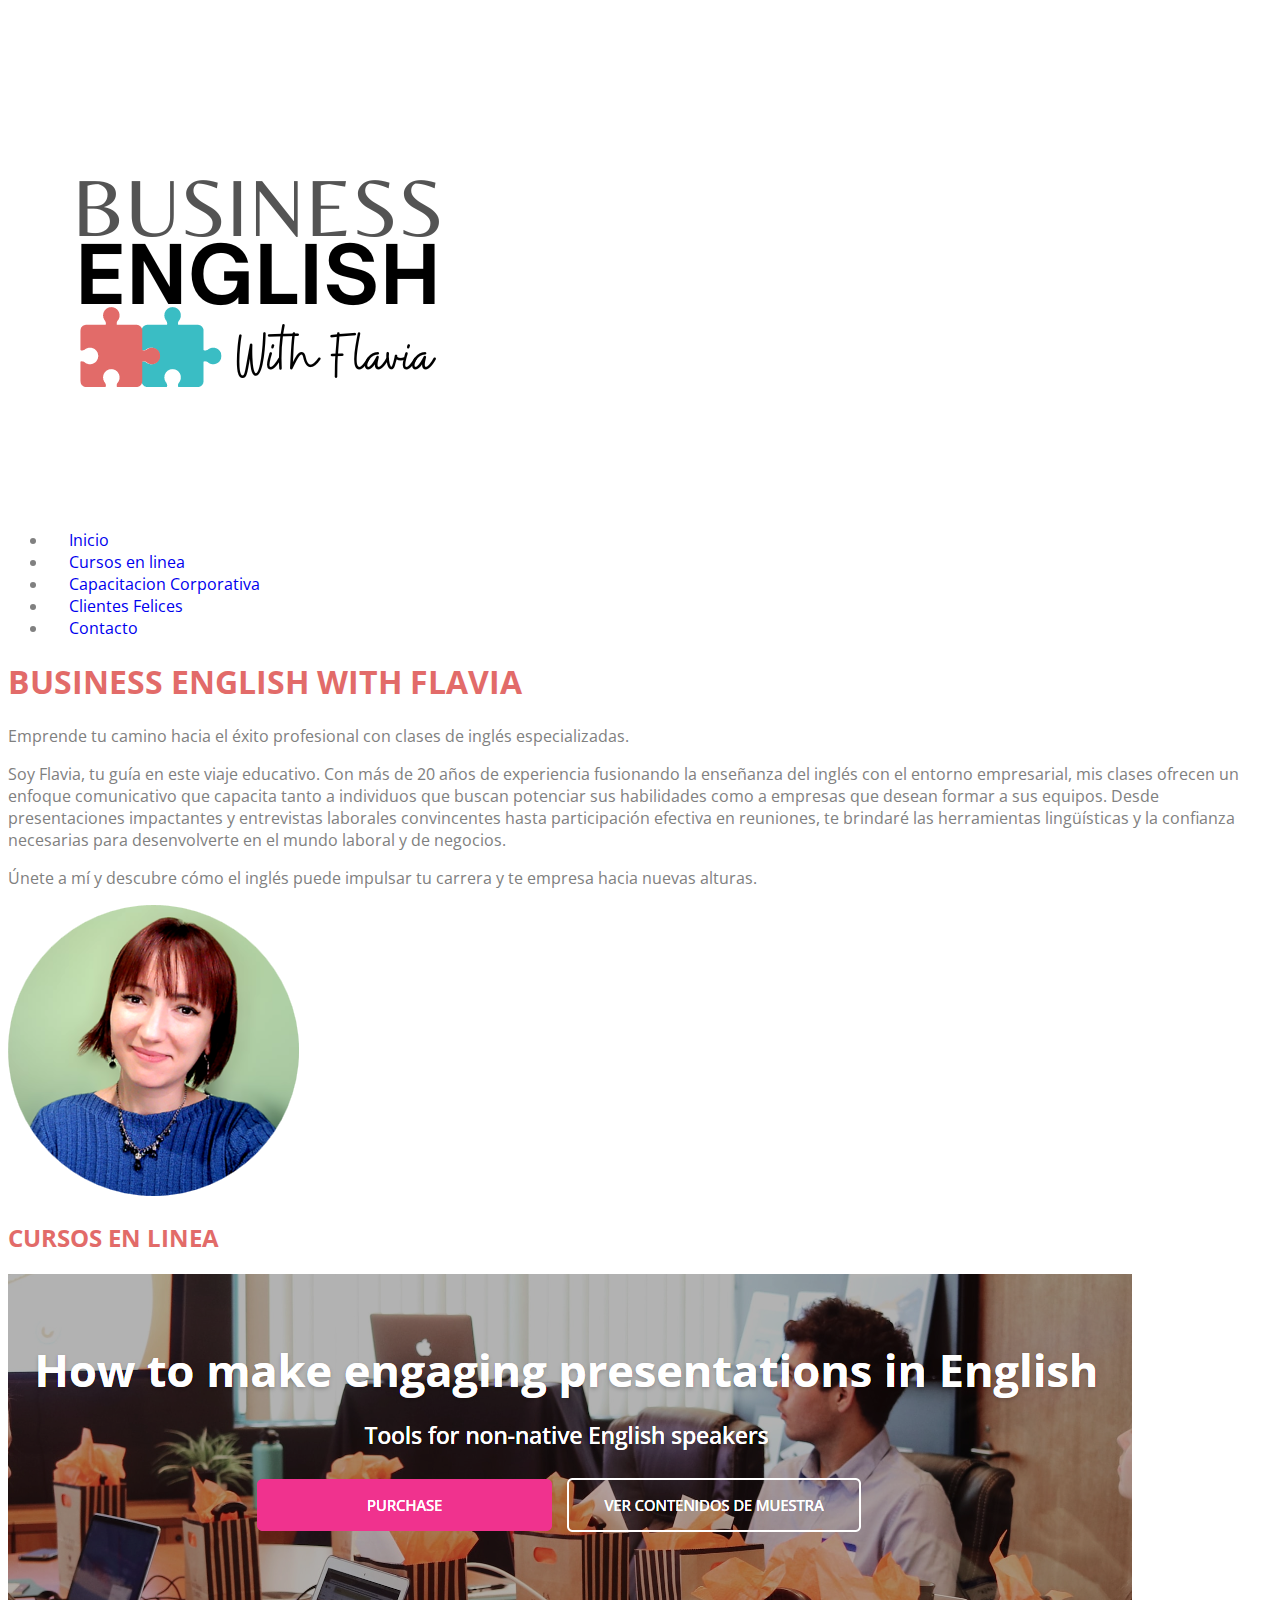
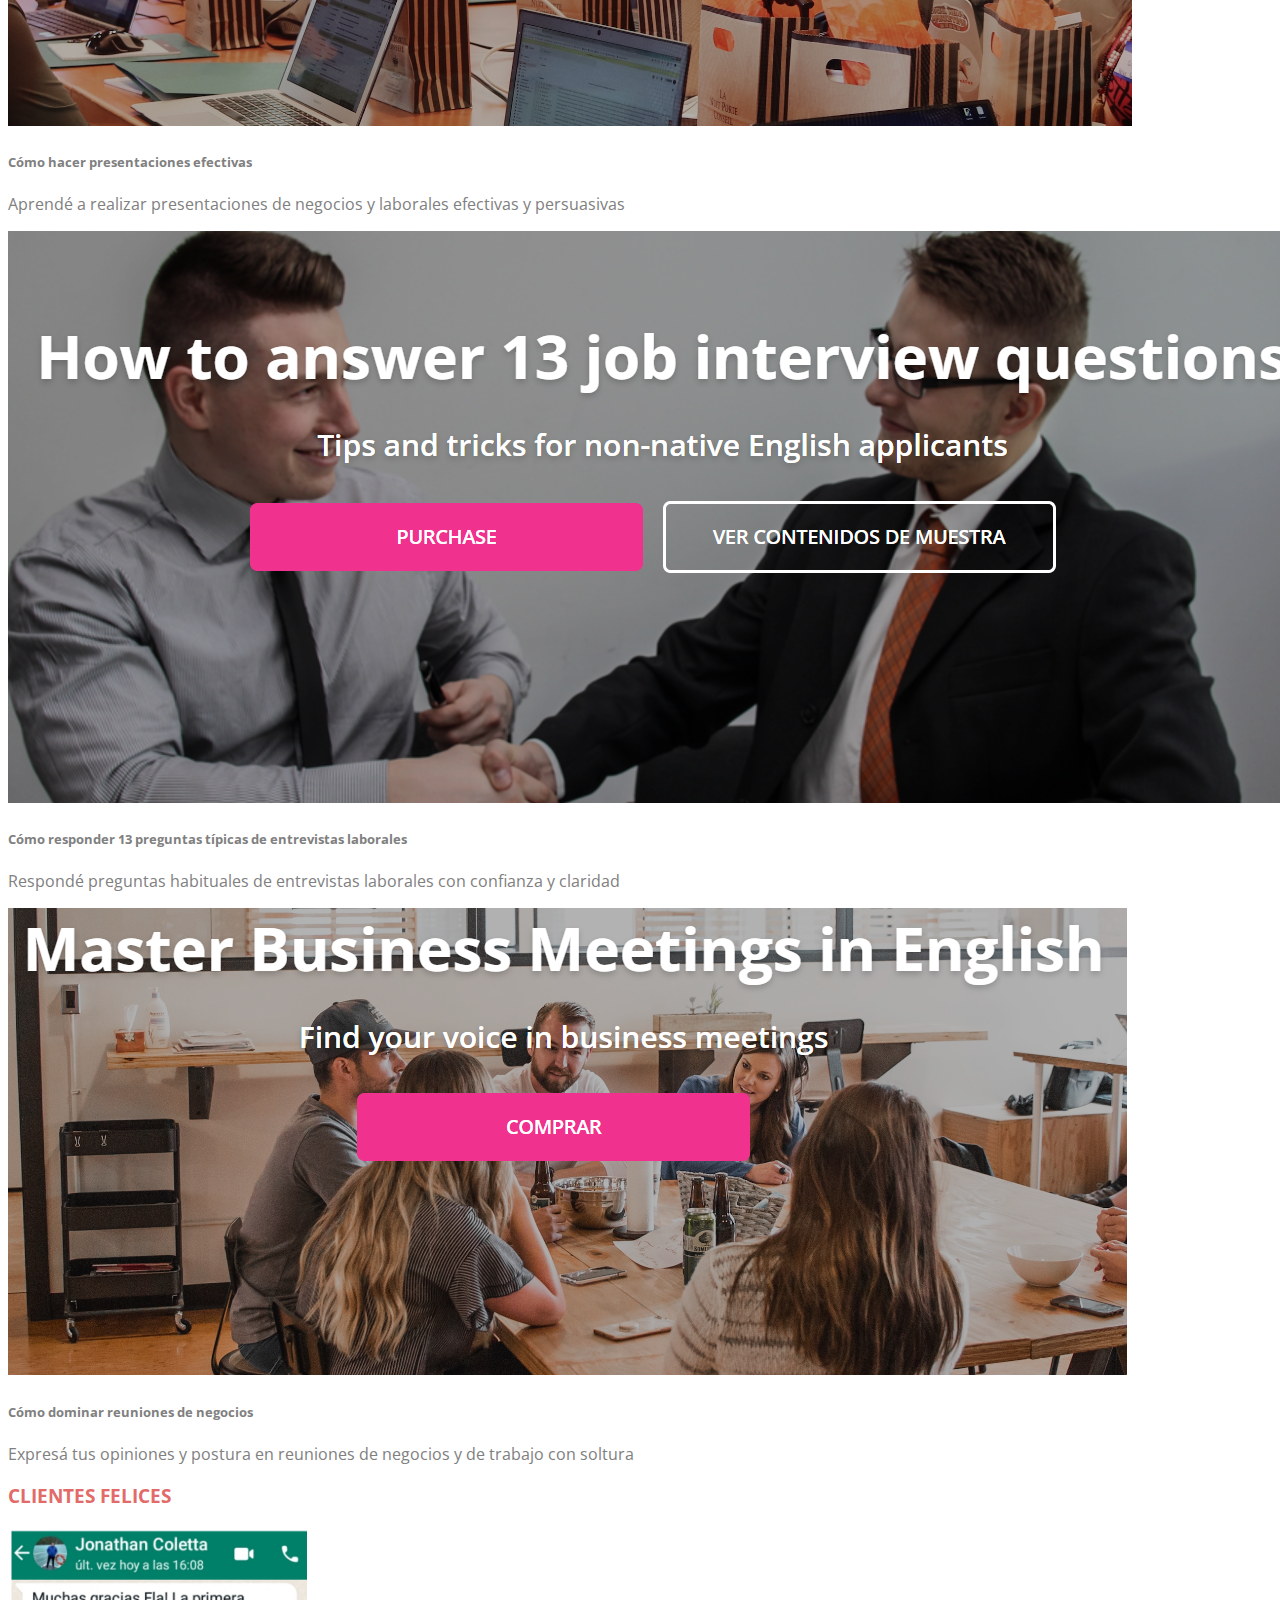
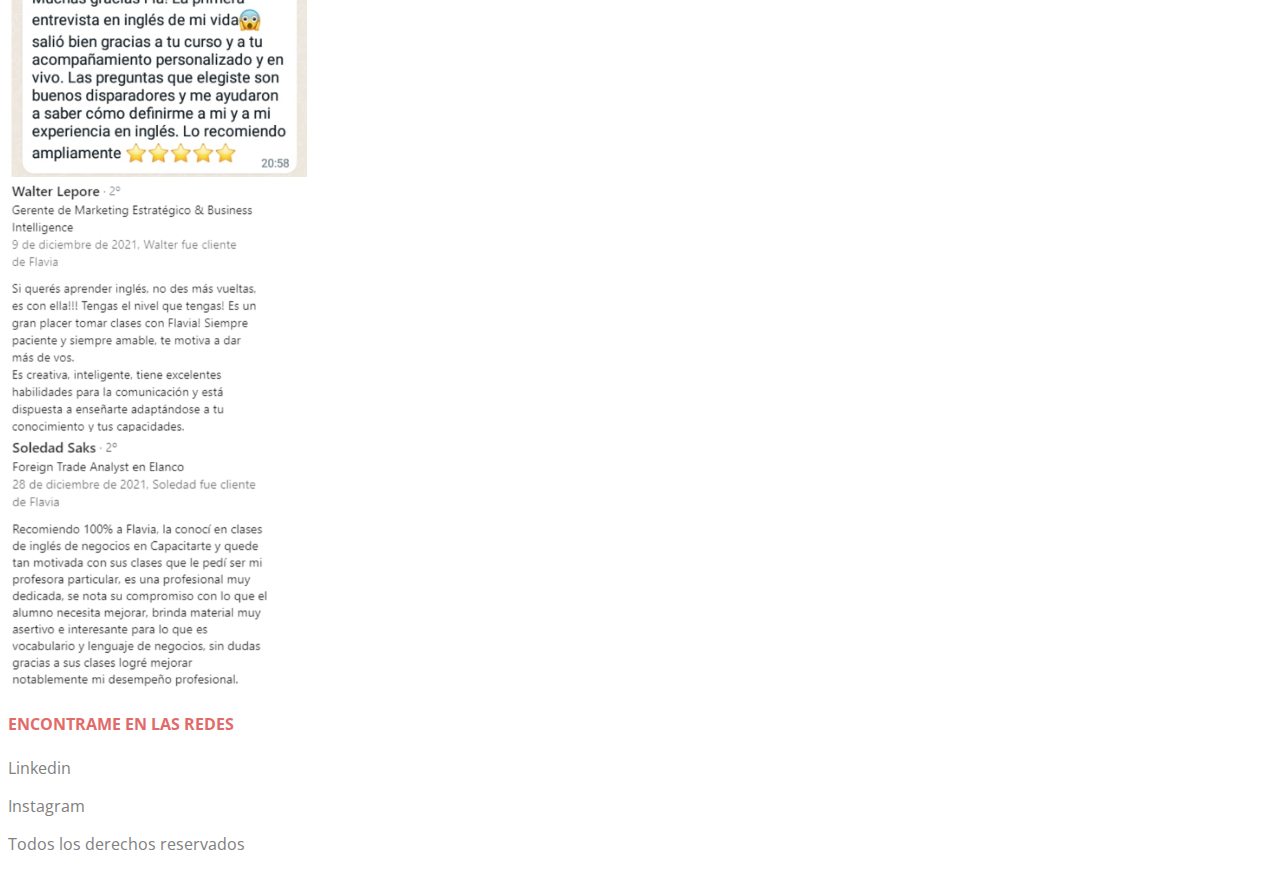
==== index.html @ fe32eb63 "Primer Commit" ====
<!DOCTYPE html>
<html lang="en">
<head>
    <meta charset="UTF-8">
    <meta name="viewport" content="width=device-width, initial-scale=1.0">
    
<!-- Bootstrap-->
    <link href="https://cdn.jsdelivr.net/npm/bootstrap@5.3.2/dist/css/bootstrap.min.css" rel="stylesheet" integrity="sha384-T3c6CoIi6uLrA9TneNEoa7RxnatzjcDSCmG1MXxSR1GAsXEV/Dwwykc2MPK8M2HN" crossorigin="anonymous">

    <!-- CSS-->
    <link rel="stylesheet" href="./css/style.css">
 
    <title>Business English with Flavia</title>
</head>
<header>
  <!-- Contenedor principal -->
  <div class="container-fluid">
    <div class="row">
        <!-- Logo -->
        <div class="col-md-2 special">
            <img src="./images/logo.png" alt="Logo" class="img-fluid" id="imagen2">
        </div>
        <!-- Barra de navegación -->
        <div class="col-md-10 d-flex justify-content-end">
        <nav class="navbar navbar-expand-md">
        <div class="collapse navbar-collapse" id="navbarNav">
        <ul class="navbar-nav ml-auto">
        <li class="nav-item">
        <a class="nav-link" href="#">Inicio</a>
        </li>
        <li class="nav-item">
        <a class="nav-link" href="#cursos">Cursos en linea</a>
         </li>
        <li class="nav-item">
        <a class="nav-link" href="pages/capacitacion-corporativa.html">Capacitacion Corporativa</a>
        </li>
        <li class="nav-item">
        <a class="nav-link" href="#clientes">Clientes Felices</a>
        </li>
        <li class="nav-item">
        <a class="nav-link" href="pages/contacto.html">Contacto</a>
        </li>
        </ul>
        </div>
        </nav>
        </div>
    </div>
</div>

</header>

<body>
<!-- Texto principal y foto -->
<div class="container-fluid">
  <!--Titulo--> 
  <div class="row">
    <div class="col-md-12 d-flex justify-content-center">
      <h1>BUSINESS ENGLISH WITH FLAVIA</h1>
      </div>
      </div>
  <div class="row mt-4">
    <div class="col-md-9 justify-content-right ml-3">
      <div class="p-3 ml-3">
      <p class="paragraph">Emprende tu camino hacia el éxito profesional con clases de inglés especializadas.</p>
      <p class="paragraph">Soy Flavia, tu guía en este viaje educativo. Con más de 20 años de experiencia fusionando la enseñanza del inglés con el entorno empresarial, mis clases ofrecen un enfoque comunicativo que capacita tanto a individuos que buscan potenciar sus habilidades como a empresas que desean formar a sus equipos. Desde presentaciones impactantes y entrevistas laborales convincentes hasta participación efectiva en reuniones, te brindaré las herramientas lingüísticas y la confianza necesarias para desenvolverte en el mundo laboral y de negocios. </p>
      <p class="paragraph">Únete a mí y descubre cómo el inglés puede impulsar tu carrera y te empresa hacia nuevas alturas.</p>
    </div>
    </div>
    <!--FOTO-->
    <div class="col-md-3 custom-hide-on-small special">
      <img src="images/foto4.png" alt="Foto personal" id="imagen2">
    </div>
    </div>
  </div>
    <!--CURSOS EN LINEA-->
    <div class="container-fluid" id="cursos">
      <div class="row mt-5">
        <div class="col-md-12 d-flex justify-content-around" >
          <h2>CURSOS EN LINEA</h2>
          </div>
          </div>
      <div class="row mt-4 justify-content-around d-flex">

        <!--PRIMERA COLUMNA-->
        <div class="col-md-3">
          <div class="card h-100">
            <a href="https://businessenglishwithflavia.wisboo.com/courses/how-to-make-engaging-presentations" target="_blank">
              <img src="images/presentations.png" class="card-img-top" alt="Presentaciones">
            </a>
            <div class="card-body">
              <h5 class="card-title">Cómo hacer presentaciones efectivas</h5>
              <p class="card-text">Aprendé a realizar presentaciones de negocios y laborales efectivas y persuasivas</p>
            </div>
          </div>
        </div>

          <!--SEGUNDA COLUMNA-->
          <div class="col-md-3">
            <div class="card h-100">
              <a href="https://businessenglishwithflavia.wisboo.com/courses/how-to-answer-13-job-interview-questions" target="_blank">
                <img src="images/interviews.png" class="card-img-top" alt="Entrevistas laborales">
              </a>
              <div class="card-body">
                <h5 class="card-title">Cómo responder 13 preguntas típicas de entrevistas laborales</h5>
                <p class="card-text">Respondé preguntas habituales de entrevistas laborales con confianza y claridad</p>
              </div>
            </div>
        </div>
        <!--TERCERA COLUMNA-->
        <div class="col-md-3">
          <div class="card h-100">
            <a href="https://businessenglishwithflavia.wisboo.com/courses/master-business-meetings" target="_blank">
              <img src="images/meetings.png" class="card-img-top" alt="Reuniones">
            </a>
            <div class="card-body">
              <h5 class="card-title">Cómo dominar reuniones de negocios</h5>
              <p class="card-text">Expresá tus opiniones y postura en reuniones de negocios y de trabajo con soltura</p>
            </div>
          </div>
        </div>

        <!--CLIENTES FELICES-->
        <div class="container-fluid custom-hide-on-small" id="clientes">
          <div class="row mt-5">
            <div class="col-md-12 d-flex justify-content-around" >
              <h3>CLIENTES FELICES</h3>
              </div>
              </div>
        
          <!-- Segunda fila con tres columnas -->
          <div class="row justify-content-around mx-3 mt-4">
            <div class="col-md-4 d-flex align-items-stretch">
              <div class="card">
                <img src="images/testimonial1.png" class="card-img-top2" alt="Imagen 1">
              </div>
            </div>
            <div class="col-md-4 d-flex align-items-stretch">
              <div class="card">
                <img src="images/testimonial2.png" class="card-img-top2" alt="Imagen 2">
              </div>
            </div>
            <div class="col-md-4 d-flex align-items-stretch">
              <div class="card">
                <img src="images/testimonial3.png" class="card-img-top2" alt="Imagen 3">
              </div>
            </div>
          </div>
        </div>





        <!--FOOTER--> 
        <footer>
        <div class="container-fluid">
          <div class="row-md-12 mt-5 mb-3 justify-content-center align-items-center">    
            <div class="col-md-12 text-center">
             <h4>ENCONTRAME EN LAS REDES</h4>
             </div>
             </div>

             <div class="row">
              <div class="col-md-12 mt-3 text-center">
              <p><a href="https://www.linkedin.com/in/flaviadrago/" target="_blank" class="paragraph-a">Linkedin</a></p>
              </div>  
              </div>
              <div class="row">
              <div class="col-md-12 mt-3 text-center">
                <p><a href="https://www.instagram.com/businessenglish_with_flavia/" target="_blank" class="paragraph-a">Instagram</a></p>
              </div>
             </div>

             <div class="row-md-12 mt-5 mb-3 justify-content-center align-items-center">    
              <div class="col-md-12 text-center">
               <p>Todos los derechos reservados</p>
               </div>
               </div>
              </footer>
              





  <script src="https://cdn.jsdelivr.net/npm/bootstrap@5.3.2/dist/js/bootstrap.bundle.min.js" integrity="sha384-C6RzsynM9kWDrMNeT87bh95OGNyZPhcTNXj1NW7RuBCsyN/o0jlpcV8Qyq46cDfL" crossorigin="anonymous"></script>
</body>
</html>
---- css/style.css ----
@import url('https://fonts.googleapis.com/css2?family=Open+Sans:wght@300;400;700&display=swap');

#foto-personal {
height: 200px;
width: auto;
margin-left: 35px;
margin-top: 20px;
}

body {
    font-family: 'Open Sans', sans-serif;
    color: #808080;
}

h1, h2, h3, h4 {
    color: #e26b69;
    font-family: 'Open Sans', sans-serif;
}

.card {
    height: 100%; 
  }

  .card-img-top2 {
    max-width: 100%; 
    height: 250px; 
    object-fit: cover; 
  }

  .paragraph-a {
    text-decoration: none;
    color: #808080;
    transition: color 0.3s, font-size 0.3s;
  }

  .paragraph-a:hover {
  color: #3abdc4; 
  font-size: 20px;
  }
  

  .navbar-nav {
    margin-right: 20px; /* Aumenta el margen derecho de la fila en 20px */
  }

  .navbar-nav .nav-link {
    text-decoration: none;
    border: 1px solid transparent; 
    transition: border-color 0.3s; 
    margin-right: 20px; 
  padding-left: 20px;
}

  .nav-link:hover {
    color: #e26b69;
    transition: transform 0.3s;
    transform: scale(1.2);
    border-color: #808080;
}


.btn-custom {
    background-color: #3abdc4;
    color: white;
}

.btn-custom:hover {
        background-color: #e26b69;   
        color: white;     
}

@media (max-width: 768px) {
  .custom-hide-on-small {
    display: none;
  }
}

@media (min-width: 576px) and (max-width: 768px) {
  .special {
    display: flex;
    justify-content: center;
    align-items: center;
  }
  .col-md-3 {
    text-align: center; 
  }
  #imagen2 {
    max-width: 100%; 
  }
}
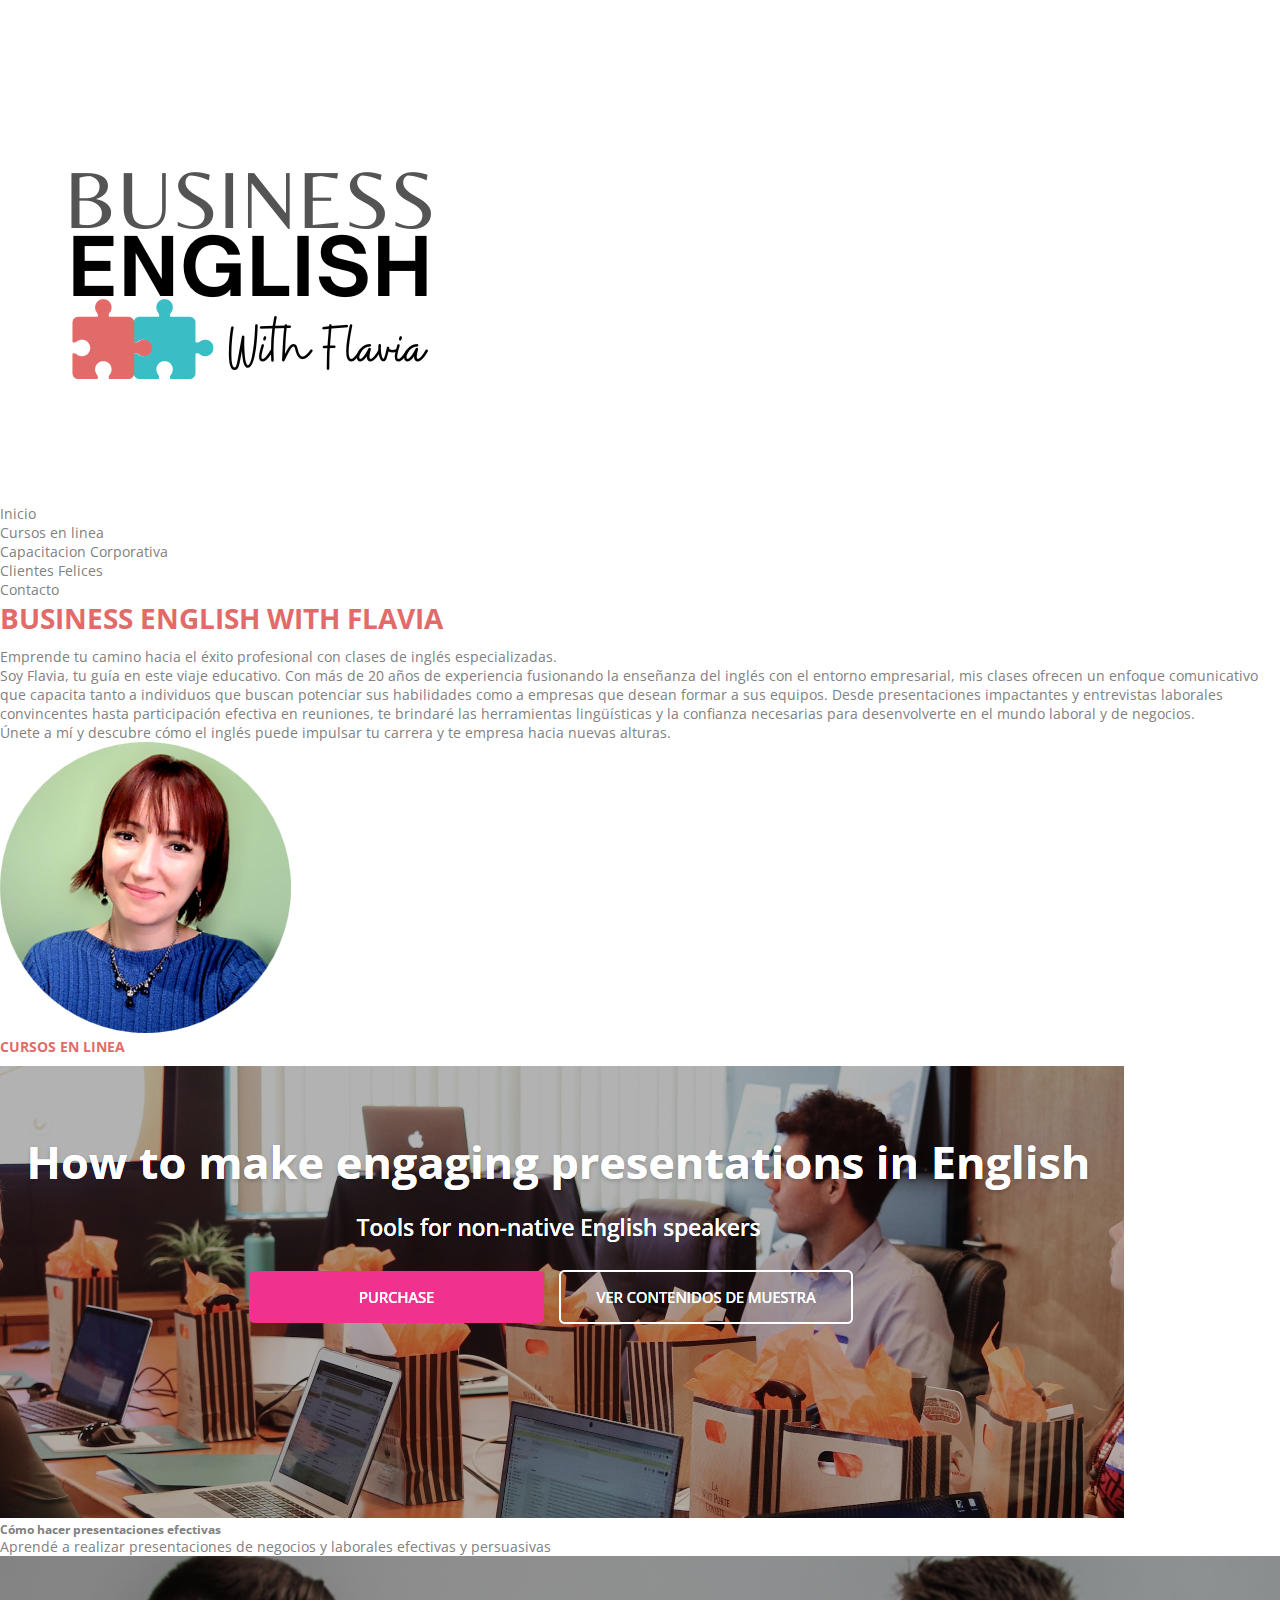
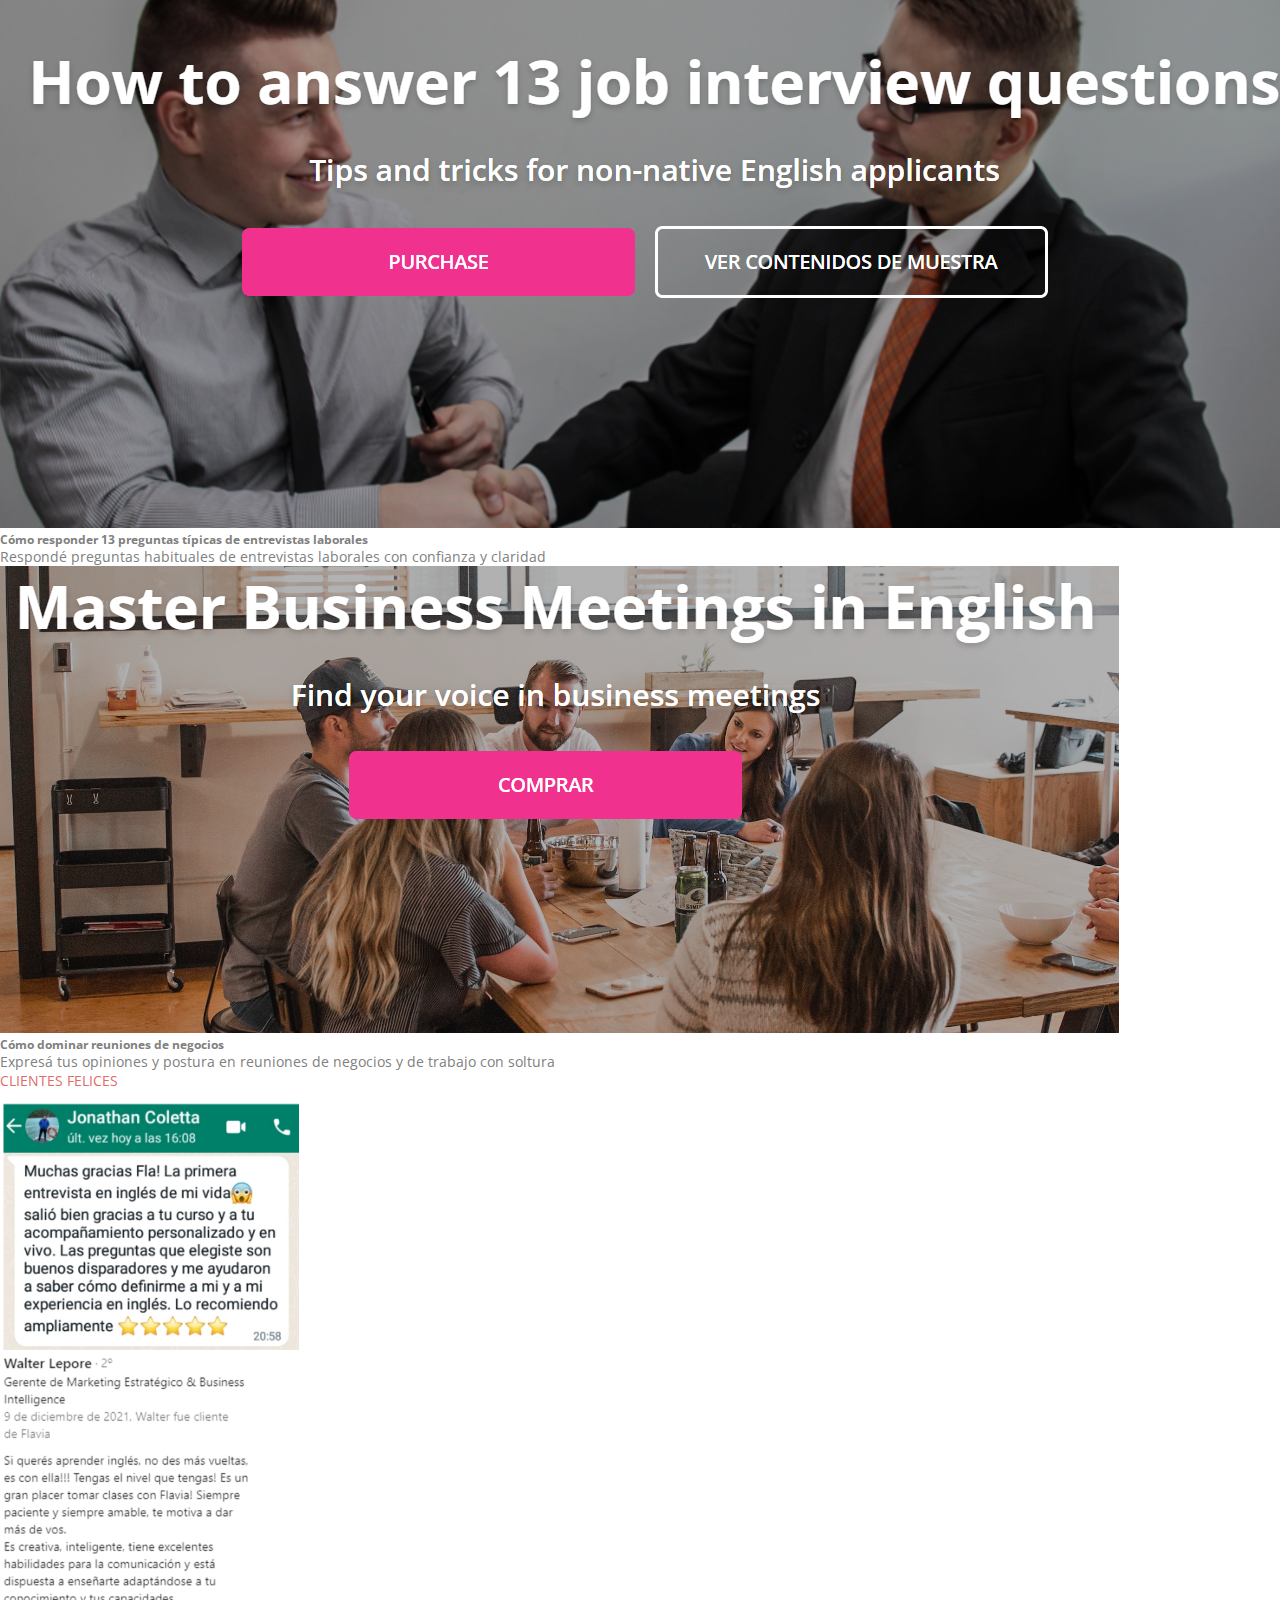
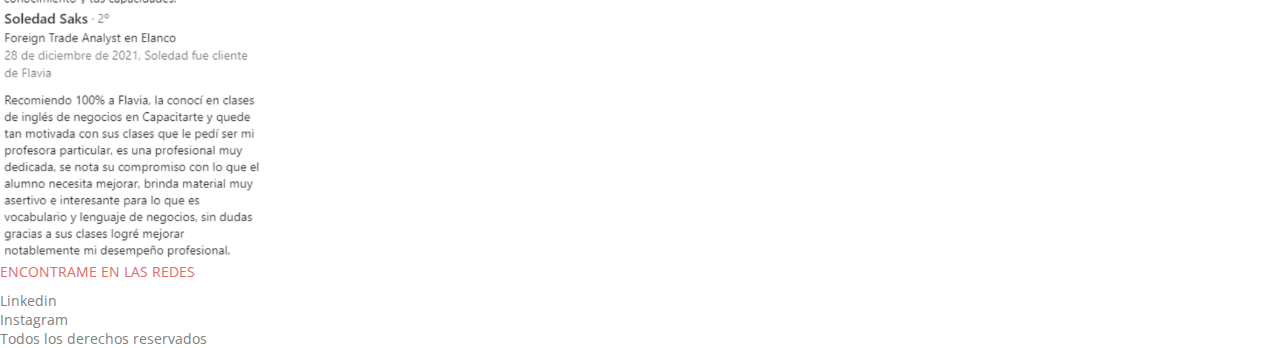
==== commit de5af046: "Segundo commit" ====
--- a/index.html
+++ b/index.html
@@ -7,26 +7,31 @@
 <!-- Bootstrap-->
     <link href="https://cdn.jsdelivr.net/npm/bootstrap@5.3.2/dist/css/bootstrap.min.css" rel="stylesheet" integrity="sha384-T3c6CoIi6uLrA9TneNEoa7RxnatzjcDSCmG1MXxSR1GAsXEV/Dwwykc2MPK8M2HN" crossorigin="anonymous">
 
+    <!--ANIMATE-->
+    <link rel="stylesheet" href="https://cdnjs.cloudflare.com/ajax/libs/animate.css/4.1.1/animate.min.css">
+    
     <!-- CSS-->
     <link rel="stylesheet" href="./css/style.css">
- 
+
     <title>Business English with Flavia</title>
 </head>
+
+<body>
 <header>
-  <!-- Contenedor principal -->
   <div class="container-fluid">
     <div class="row">
         <!-- Logo -->
         <div class="col-md-2 special">
             <img src="./images/logo.png" alt="Logo" class="img-fluid" id="imagen2">
         </div>
+
         <!-- Barra de navegación -->
         <div class="col-md-10 d-flex justify-content-end">
         <nav class="navbar navbar-expand-md">
         <div class="collapse navbar-collapse" id="navbarNav">
         <ul class="navbar-nav ml-auto">
         <li class="nav-item">
-        <a class="nav-link" href="#">Inicio</a>
+        <a class="nav-link animate__animated animate__swing" href="#">Inicio</a>
         </li>
         <li class="nav-item">
         <a class="nav-link" href="#cursos">Cursos en linea</a>
@@ -49,7 +54,6 @@
 
 </header>
 
-<body>
 <!-- Texto principal y foto -->
 <div class="container-fluid">
   <!--Titulo--> 
@@ -179,10 +183,6 @@
               </footer>
               
 
-
-
-
-
   <script src="https://cdn.jsdelivr.net/npm/bootstrap@5.3.2/dist/js/bootstrap.bundle.min.js" integrity="sha384-C6RzsynM9kWDrMNeT87bh95OGNyZPhcTNXj1NW7RuBCsyN/o0jlpcV8Qyq46cDfL" crossorigin="anonymous"></script>
 </body>
 </html>--- a/css/style.css
+++ b/css/style.css
@@ -1,72 +1,78 @@
-@import url('https://fonts.googleapis.com/css2?family=Open+Sans:wght@300;400;700&display=swap');
+@import url("https://fonts.googleapis.com/css2?family=Open+Sans:wght@300;400;700&display=swap");
+* {
+  margin: 0;
+  padding: 0;
+  box-sizing: border-box;
+}
+
+html {
+  font-size: 14px;
+}
+
+.paragraph-a {
+  color: #808080;
+  text-decoration: none;
+  transition: color 0.3s ease-in-out;
+}
+.paragraph-a:hover {
+  color: #3abdc4;
+}
+
+h1 {
+  font-size: 2rem;
+  font-weight: 700;
+  color: #e26b69;
+  text-transform: uppercase;
+  margin-bottom: 10px;
+}
+
+h2 {
+  font-size: 1rem;
+  font-weight: 700;
+  color: #e26b69;
+  text-transform: uppercase;
+  margin-bottom: 10px;
+}
+
+h3, h4 {
+  font-size: 1rem;
+  font-weight: 400;
+  color: #e26b69;
+  text-transform: uppercase;
+  margin-bottom: 10px;
+}
+
+.nav-link {
+  color: #808080;
+  text-decoration: none;
+  transition: color 0.3s ease-in-out;
+}
+.nav-link:hover {
+  color: #3abdc4;
+  animation: swing;
+  animation-duration: 0.3s;
+}
 
 #foto-personal {
-height: 200px;
-width: auto;
-margin-left: 35px;
-margin-top: 20px;
+  height: 200px;
+  width: auto;
+  margin-left: 35px;
+  margin-top: 25px;
 }
 
 body {
-    font-family: 'Open Sans', sans-serif;
-    color: #808080;
-}
-
-h1, h2, h3, h4 {
-    color: #e26b69;
-    font-family: 'Open Sans', sans-serif;
+  font-family: "Open Sans", sans-serif;
+  color: #808080;
 }
 
 .card {
-    height: 100%; 
-  }
-
-  .card-img-top2 {
-    max-width: 100%; 
-    height: 250px; 
-    object-fit: cover; 
-  }
-
-  .paragraph-a {
-    text-decoration: none;
-    color: #808080;
-    transition: color 0.3s, font-size 0.3s;
-  }
-
-  .paragraph-a:hover {
-  color: #3abdc4; 
-  font-size: 20px;
-  }
-  
-
-  .navbar-nav {
-    margin-right: 20px; /* Aumenta el margen derecho de la fila en 20px */
-  }
-
-  .navbar-nav .nav-link {
-    text-decoration: none;
-    border: 1px solid transparent; 
-    transition: border-color 0.3s; 
-    margin-right: 20px; 
-  padding-left: 20px;
+  height: 100%;
 }
 
-  .nav-link:hover {
-    color: #e26b69;
-    transition: transform 0.3s;
-    transform: scale(1.2);
-    border-color: #808080;
-}
-
-
-.btn-custom {
-    background-color: #3abdc4;
-    color: white;
-}
-
-.btn-custom:hover {
-        background-color: #e26b69;   
-        color: white;     
+.card-img-top2 {
+  max-width: 100%;
+  height: 250px;
+  object-fit: cover;
 }
 
 @media (max-width: 768px) {
@@ -74,7 +80,6 @@
     display: none;
   }
 }
-
 @media (min-width: 576px) and (max-width: 768px) {
   .special {
     display: flex;
@@ -82,10 +87,41 @@
     align-items: center;
   }
   .col-md-3 {
-    text-align: center; 
+    text-align: center;
+  }
+  .col-md-3 #imagen2 {
+    max-width: 100%;
+  }
+}
+.btn-custom {
+  background-color: #3abdc4;
+  color: white;
+  padding: 10px 20px;
+  border: none;
+  border-radius: 5px;
+  cursor: pointer;
+}
+.btn-custom:hover {
+  background-color: #2e979d;
+}
+
+@media (max-width: 768px) {
+  .custom-hide-on-small {
+    display: none;
+  }
+}
+@media (min-width: 576px) and (max-width: 768px) {
+  .special {
+    display: flex;
+    justify-content: center;
+    align-items: center;
+  }
+  .col-md-3 {
+    text-align: center;
   }
   #imagen2 {
-    max-width: 100%; 
+    max-width: 100%;
   }
 }
 
+/*# sourceMappingURL=style.css.map */
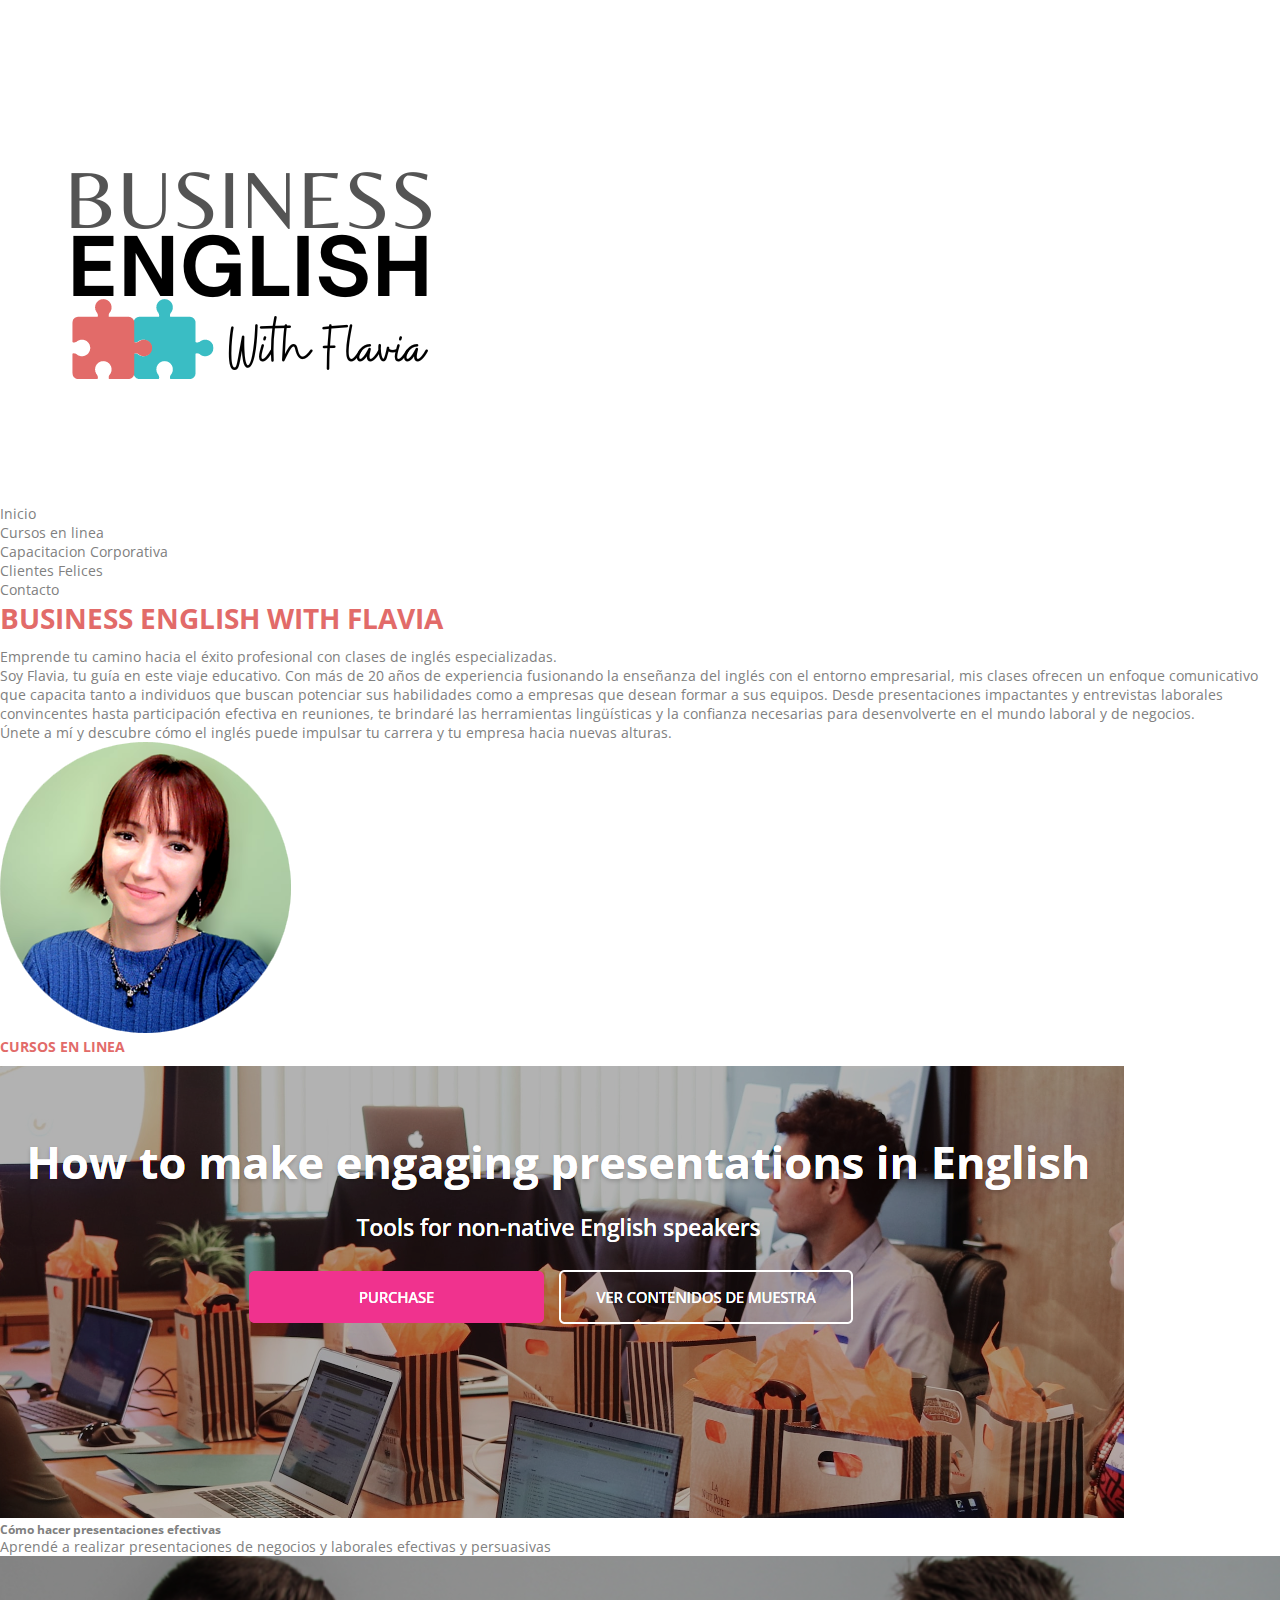
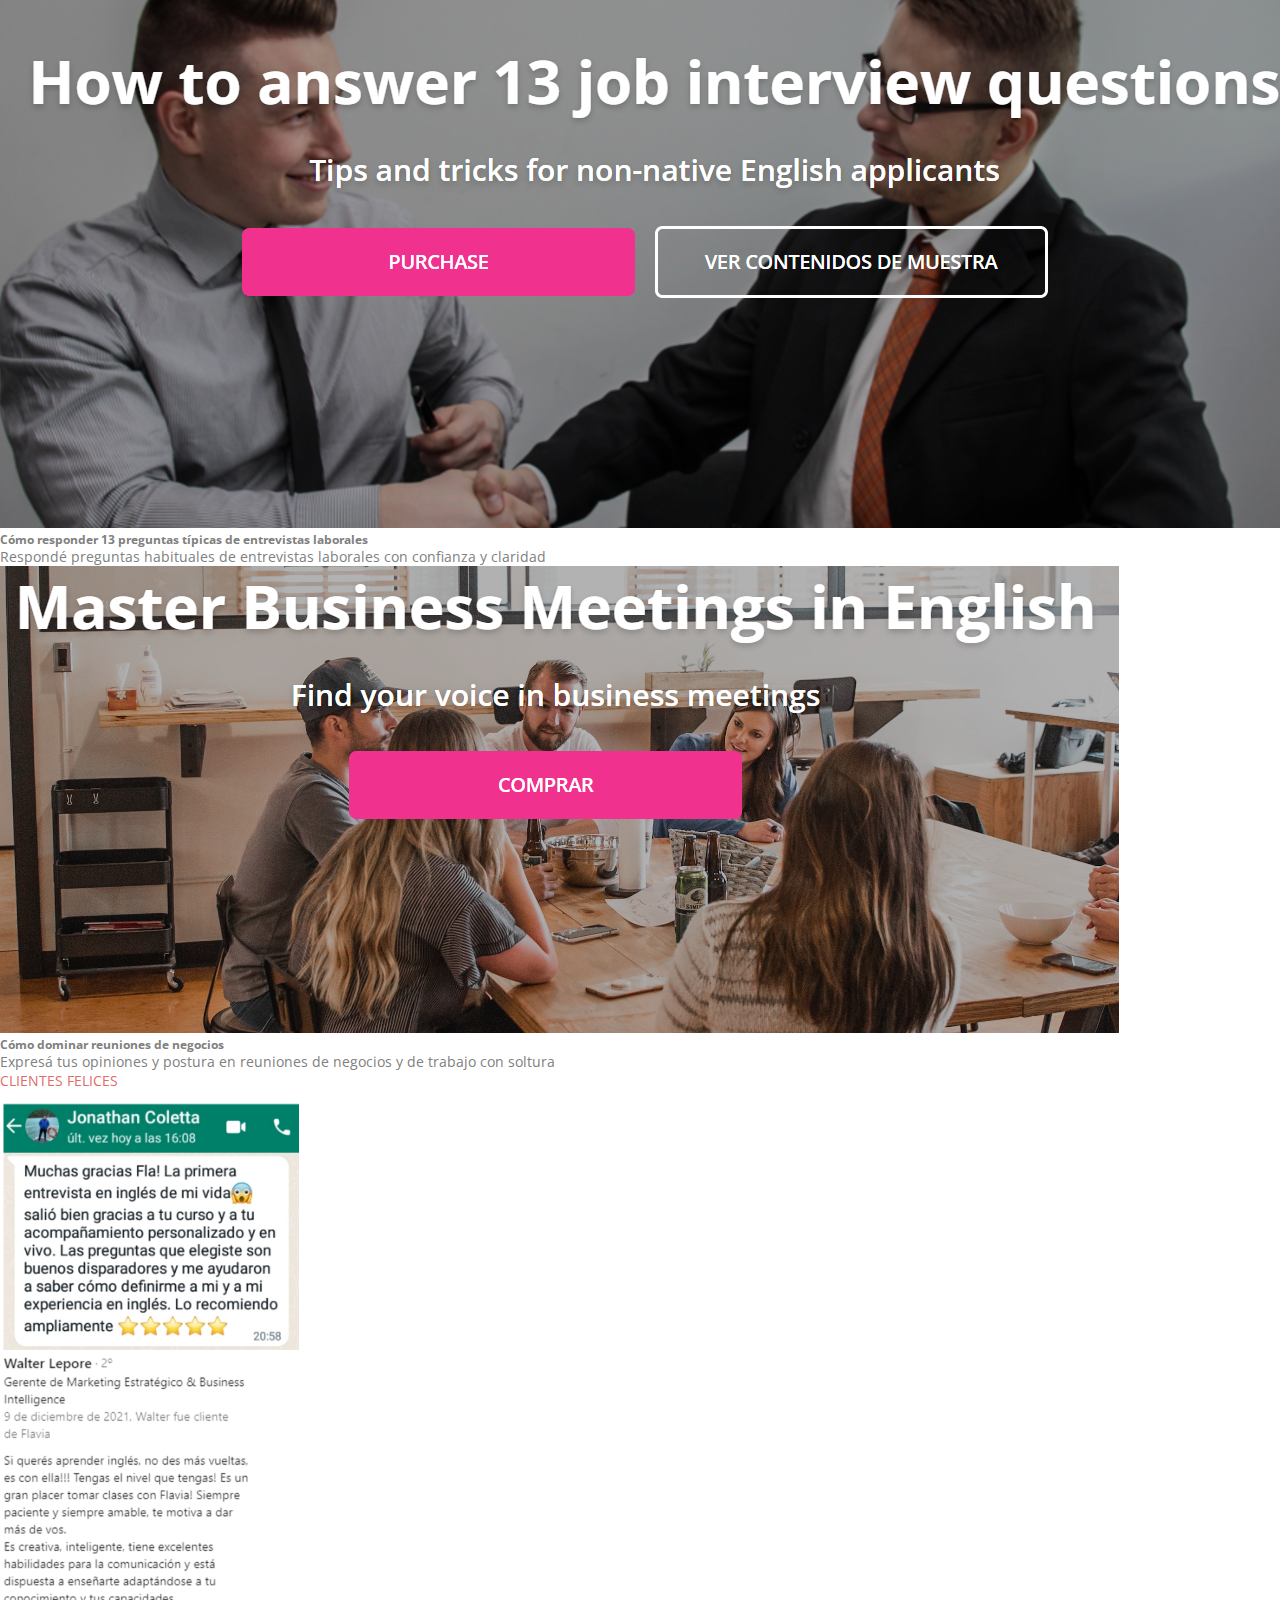
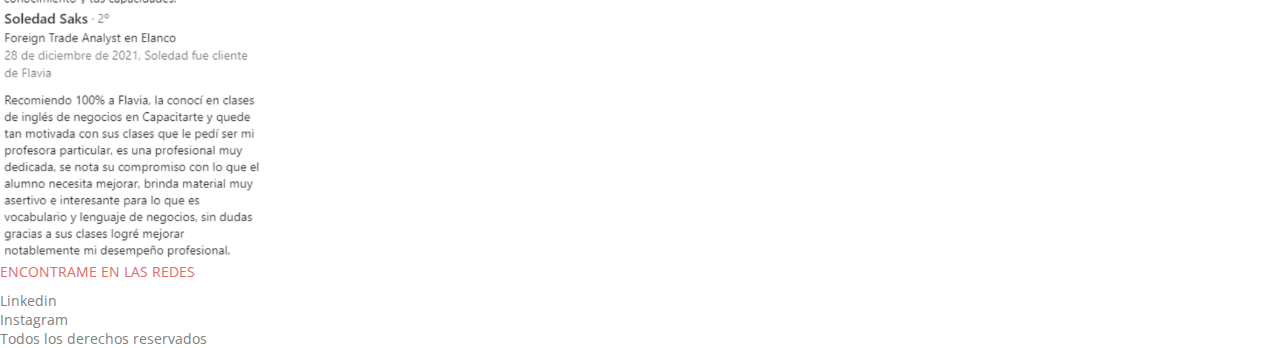
==== commit 7b2e64c7: "Cambios en Capacitacion Corporativa y en Index" ====
--- a/index.html
+++ b/index.html
@@ -28,8 +28,8 @@
         <!-- Barra de navegación -->
         <div class="col-md-10 d-flex justify-content-end">
         <nav class="navbar navbar-expand-md">
-        <div class="collapse navbar-collapse" id="navbarNav">
-        <ul class="navbar-nav ml-auto">
+        <div class="collapse navbar-collapse">
+        <ul class="navbar-nav">
         <li class="nav-item">
         <a class="nav-link animate__animated animate__swing" href="#">Inicio</a>
         </li>
@@ -67,7 +67,7 @@
       <div class="p-3 ml-3">
       <p class="paragraph">Emprende tu camino hacia el éxito profesional con clases de inglés especializadas.</p>
       <p class="paragraph">Soy Flavia, tu guía en este viaje educativo. Con más de 20 años de experiencia fusionando la enseñanza del inglés con el entorno empresarial, mis clases ofrecen un enfoque comunicativo que capacita tanto a individuos que buscan potenciar sus habilidades como a empresas que desean formar a sus equipos. Desde presentaciones impactantes y entrevistas laborales convincentes hasta participación efectiva en reuniones, te brindaré las herramientas lingüísticas y la confianza necesarias para desenvolverte en el mundo laboral y de negocios. </p>
-      <p class="paragraph">Únete a mí y descubre cómo el inglés puede impulsar tu carrera y te empresa hacia nuevas alturas.</p>
+      <p class="paragraph">Únete a mí y descubre cómo el inglés puede impulsar tu carrera y tu empresa hacia nuevas alturas.</p>
     </div>
     </div>
     <!--FOTO-->
@@ -132,18 +132,18 @@
               </div>
         
           <!-- Segunda fila con tres columnas -->
-          <div class="row justify-content-around mx-3 mt-4">
-            <div class="col-md-4 d-flex align-items-stretch">
+          <div class="row justify-content-around mt-4">
+            <div class="col-md-4 d-flex align-items-center justify-content-center">
               <div class="card">
                 <img src="images/testimonial1.png" class="card-img-top2" alt="Imagen 1">
               </div>
             </div>
-            <div class="col-md-4 d-flex align-items-stretch">
+            <div class="col-md-4 d-flex align-items-center justify-content-center">
               <div class="card">
                 <img src="images/testimonial2.png" class="card-img-top2" alt="Imagen 2">
               </div>
             </div>
-            <div class="col-md-4 d-flex align-items-stretch">
+            <div class="col-md-4 d-flex align-items-center justify-content-center">
               <div class="card">
                 <img src="images/testimonial3.png" class="card-img-top2" alt="Imagen 3">
               </div>
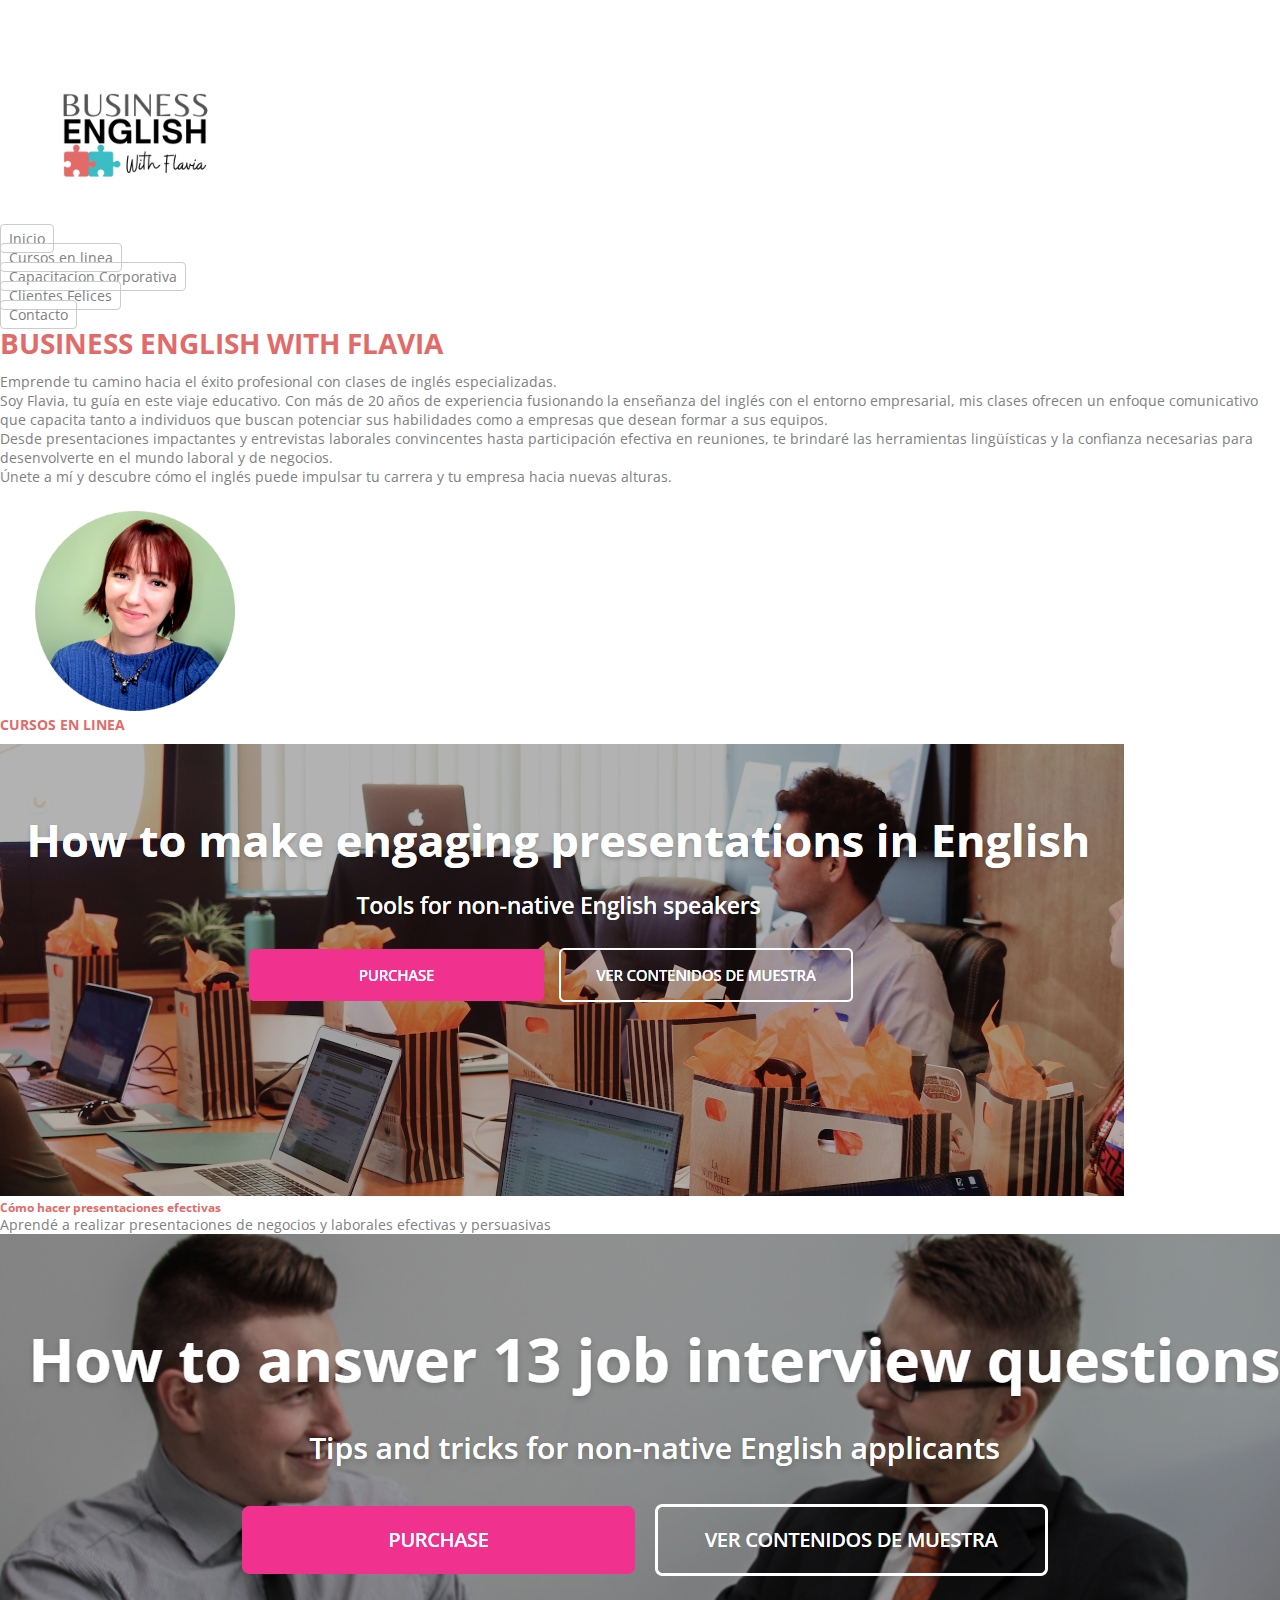
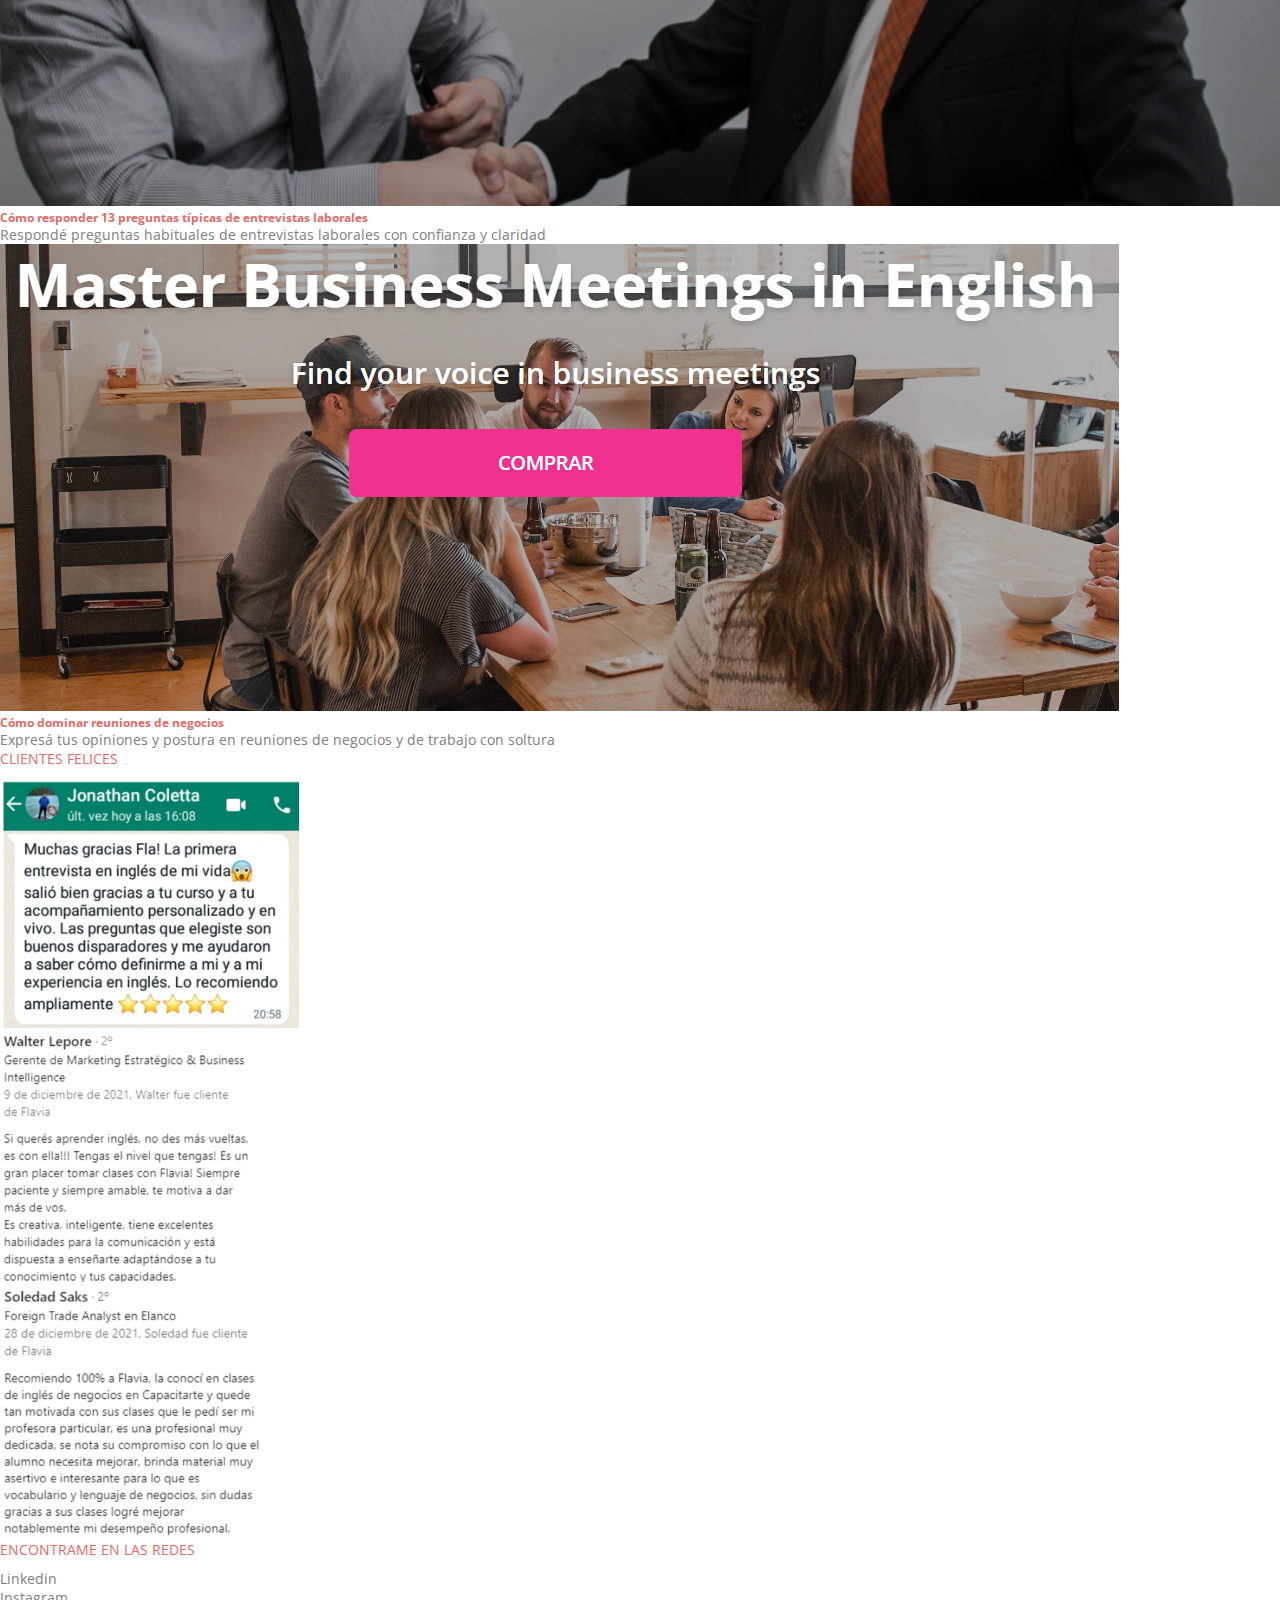
==== commit 704de58a: "Cambio navbar e index" ====
--- a/index.html
+++ b/index.html
@@ -3,7 +3,12 @@
 <head>
     <meta charset="UTF-8">
     <meta name="viewport" content="width=device-width, initial-scale=1.0">
-    
+    <meta name="keywords" content="ingles, capacitacion, negocios, idiomas, profesionales, corporativo, trabajo, formacion, aprendizaje, comunicacion, cursos, clases, presentaciones, reuniones, entrevistas, laborales">
+    <meta name="description" content="Capacitación en inglés empresarial y cursos de inglés para el trabajo">
+    <meta property="og:description" content="Capacitación en inglés empresarial y cursos de inglés para el trabajo" />
+    <meta property="og:title" content="Business English with Flavia">
+
+    <link rel="icon" type="image/png" sizes="16x16" href="./images/favicon-32x32.png">
 <!-- Bootstrap-->
     <link href="https://cdn.jsdelivr.net/npm/bootstrap@5.3.2/dist/css/bootstrap.min.css" rel="stylesheet" integrity="sha384-T3c6CoIi6uLrA9TneNEoa7RxnatzjcDSCmG1MXxSR1GAsXEV/Dwwykc2MPK8M2HN" crossorigin="anonymous">
 
@@ -13,7 +18,7 @@
     <!-- CSS-->
     <link rel="stylesheet" href="./css/style.css">
 
-    <title>Business English with Flavia</title>
+    <title>Business English with Flavia - Inicio</title>
 </head>
 
 <body>
@@ -66,7 +71,8 @@
     <div class="col-md-9 justify-content-right ml-3">
       <div class="p-3 ml-3">
       <p class="paragraph">Emprende tu camino hacia el éxito profesional con clases de inglés especializadas.</p>
-      <p class="paragraph">Soy Flavia, tu guía en este viaje educativo. Con más de 20 años de experiencia fusionando la enseñanza del inglés con el entorno empresarial, mis clases ofrecen un enfoque comunicativo que capacita tanto a individuos que buscan potenciar sus habilidades como a empresas que desean formar a sus equipos. Desde presentaciones impactantes y entrevistas laborales convincentes hasta participación efectiva en reuniones, te brindaré las herramientas lingüísticas y la confianza necesarias para desenvolverte en el mundo laboral y de negocios. </p>
+      <p class="paragraph">Soy Flavia, tu guía en este viaje educativo. Con más de 20 años de experiencia fusionando la enseñanza del inglés con el entorno empresarial, mis clases ofrecen un enfoque comunicativo que capacita tanto a individuos que buscan potenciar sus habilidades como a empresas que desean formar a sus equipos.</p>
+      <p class="paragraph">Desde presentaciones impactantes y entrevistas laborales convincentes hasta participación efectiva en reuniones, te brindaré las herramientas lingüísticas y la confianza necesarias para desenvolverte en el mundo laboral y de negocios.</p>
       <p class="paragraph">Únete a mí y descubre cómo el inglés puede impulsar tu carrera y tu empresa hacia nuevas alturas.</p>
     </div>
     </div>
@@ -135,17 +141,17 @@
           <div class="row justify-content-around mt-4">
             <div class="col-md-4 d-flex align-items-center justify-content-center">
               <div class="card">
-                <img src="images/testimonial1.png" class="card-img-top2" alt="Imagen 1">
+                <img src="images/testimonial1.png" class="card-img-top2" alt="Testimonio 1">
               </div>
             </div>
             <div class="col-md-4 d-flex align-items-center justify-content-center">
               <div class="card">
-                <img src="images/testimonial2.png" class="card-img-top2" alt="Imagen 2">
+                <img src="images/testimonial2.png" class="card-img-top2" alt="Testimonio 2">
               </div>
             </div>
             <div class="col-md-4 d-flex align-items-center justify-content-center">
               <div class="card">
-                <img src="images/testimonial3.png" class="card-img-top2" alt="Imagen 3">
+                <img src="images/testimonial3.png" class="card-img-top2" alt="Testimonio 3">
               </div>
             </div>
           </div>
--- a/css/style.css
+++ b/css/style.css
@@ -16,6 +16,8 @@
 }
 .paragraph-a:hover {
   color: #3abdc4;
+  transform: scale(1.2);
+  font-size: 20px;
 }
 
 h1 {
@@ -46,11 +48,29 @@
   color: #808080;
   text-decoration: none;
   transition: color 0.3s ease-in-out;
+  border: 1px solid #ccc;
+  padding: 4px 8px;
+  border-radius: 4px;
+  transition: border 0.3s;
+  margin-right: 5px;
 }
 .nav-link:hover {
   color: #3abdc4;
   animation: swing;
   animation-duration: 0.3s;
+  font-size: 18px;
+  border: none;
+}
+
+#imagen2 {
+  height: 200px;
+  width: auto;
+  margin-left: 35px;
+  margin-top: 25px;
+}
+
+.navbar-nav {
+  margin-right: 30px;
 }
 
 #foto-personal {
@@ -68,11 +88,18 @@
 .card {
   height: 100%;
 }
-
-.card-img-top2 {
+.card .card-img-top2 {
   max-width: 100%;
   height: 250px;
   object-fit: cover;
+}
+
+.card-title {
+  color: #e26b69;
+}
+
+.card-text {
+  color: #808080;
 }
 
 @media (max-width: 768px) {
@@ -93,6 +120,34 @@
     max-width: 100%;
   }
 }
+.nav-link {
+  color: #808080;
+  text-decoration: none;
+  transition: color 0.3s ease-in-out;
+  border: 1px solid #ccc;
+  padding: 4px 8px;
+  border-radius: 4px;
+  transition: border 0.3s;
+}
+.nav-link:hover {
+  color: #3abdc4;
+  animation: swing;
+  animation-duration: 0.3s;
+  font-size: 18px;
+  border: none;
+}
+
+.subheaders {
+  margin-left: 20px;
+}
+
+.paragraph2 {
+  font-size: 14px;
+  color: #808080;
+  margin-left: 20px;
+  margin-right: 20px;
+}
+
 .btn-custom {
   background-color: #3abdc4;
   color: white;
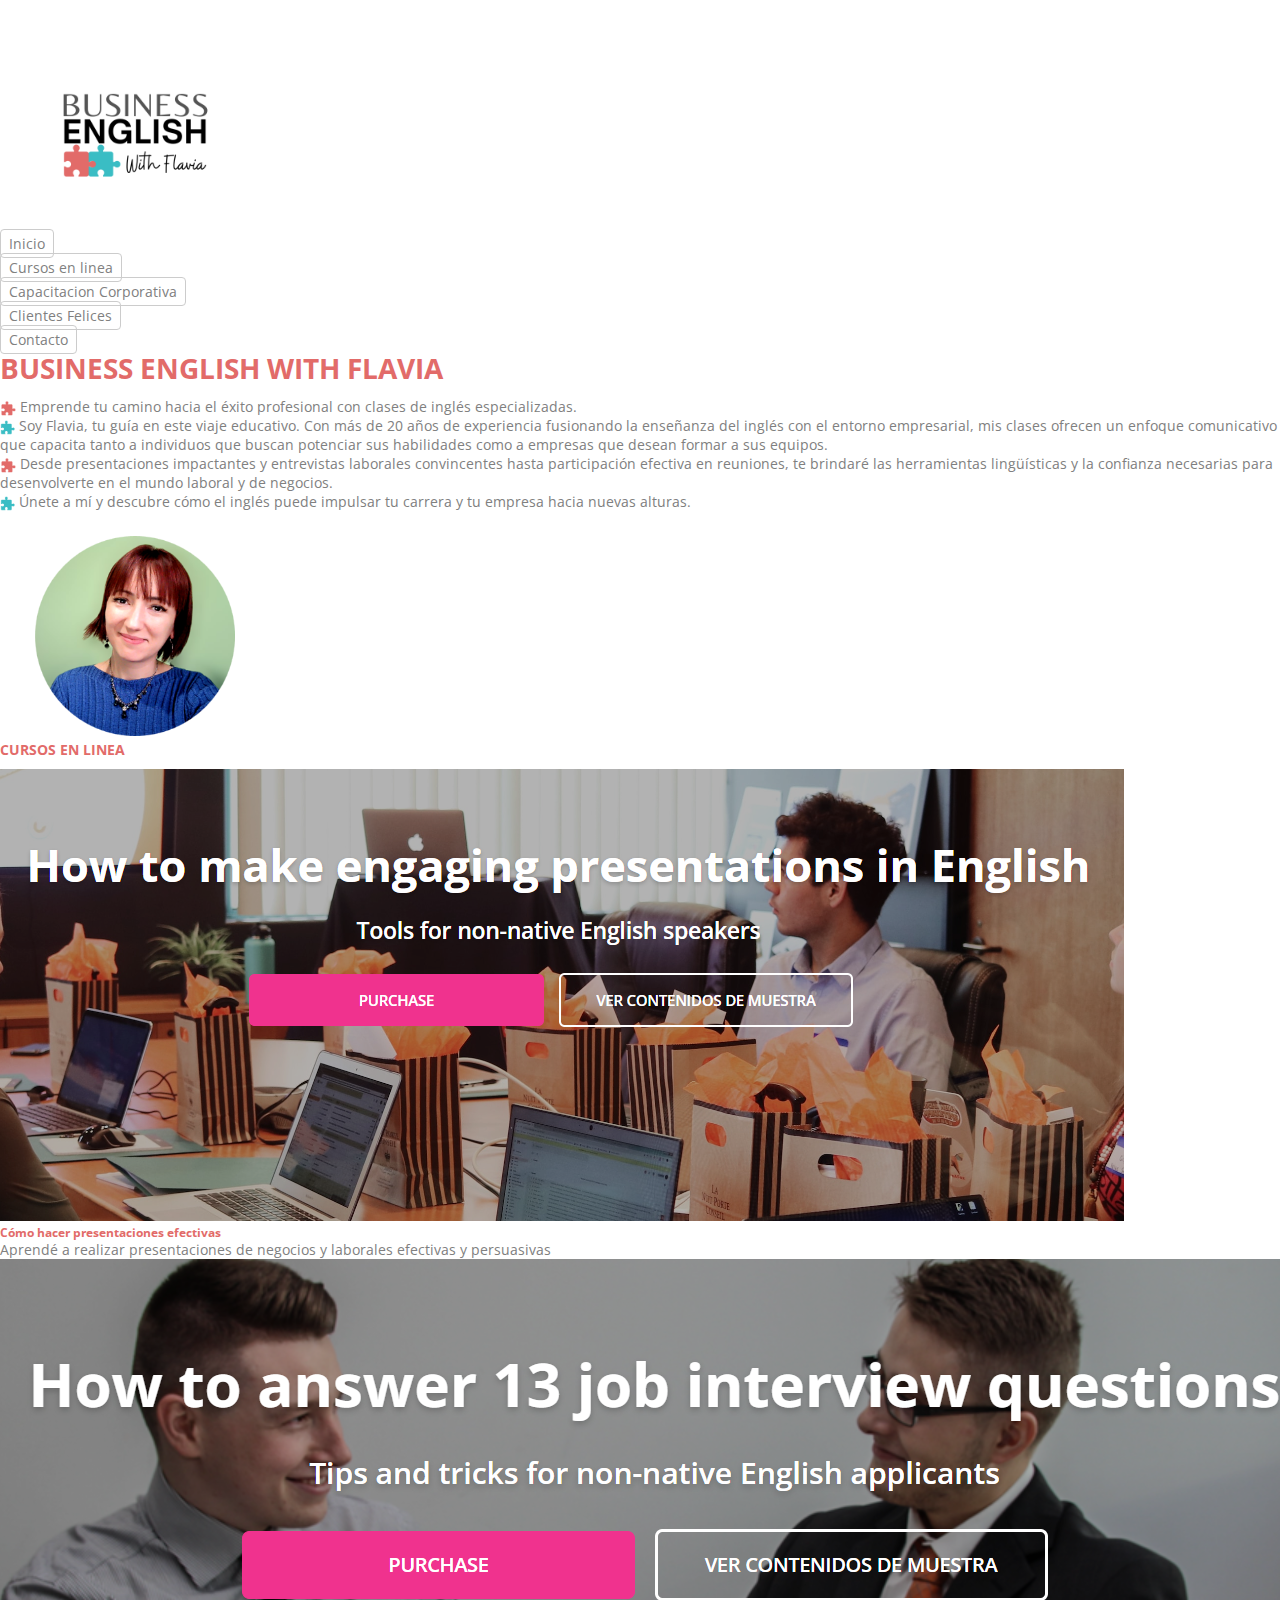
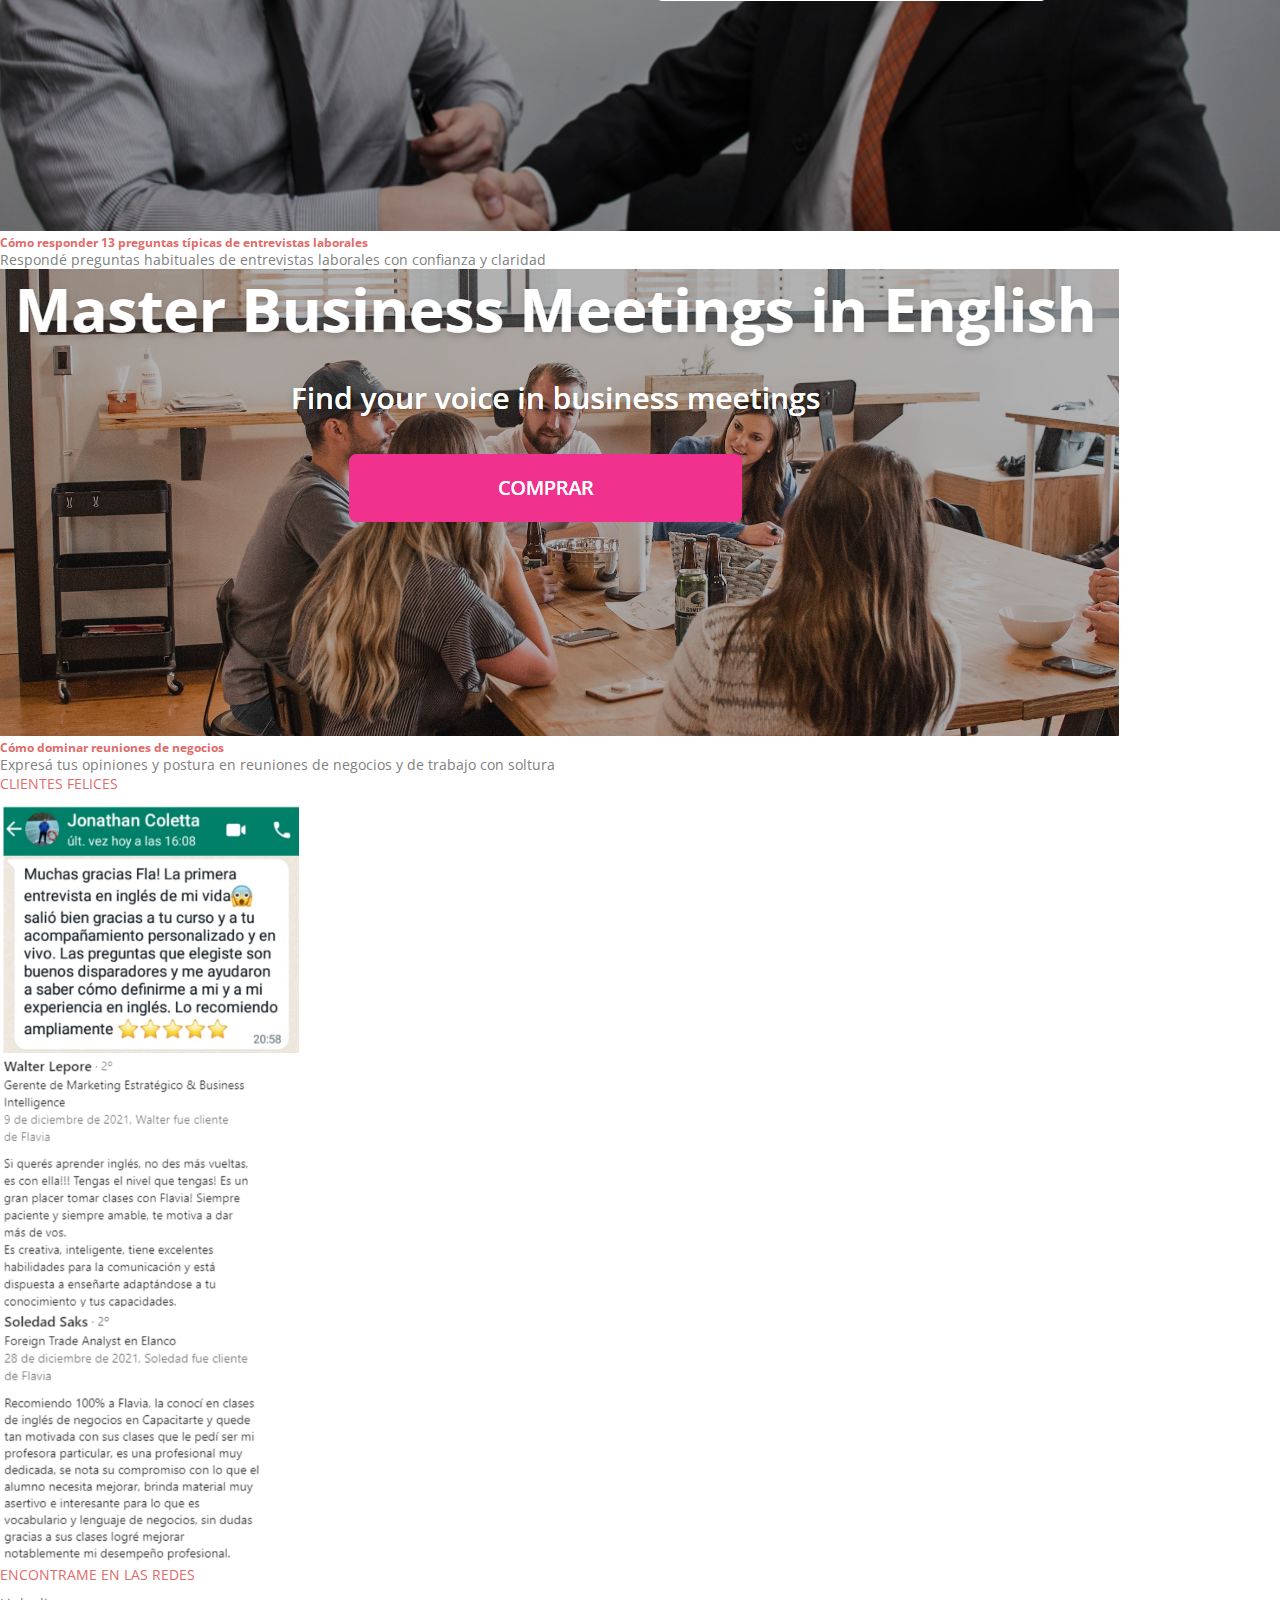
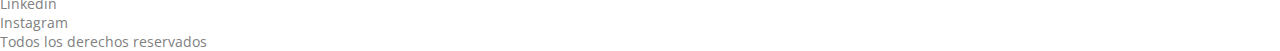
==== commit ae523849: "Cambios en media query y en home" ====
--- a/index.html
+++ b/index.html
@@ -31,9 +31,8 @@
         </div>
 
         <!-- Barra de navegación -->
-        <div class="col-md-10 d-flex justify-content-end">
+        <div class="col-md-10 d-flex justify-content-center justify-content-md-end">
         <nav class="navbar navbar-expand-md">
-        <div class="collapse navbar-collapse">
         <ul class="navbar-nav">
         <li class="nav-item">
         <a class="nav-link animate__animated animate__swing" href="#">Inicio</a>
@@ -51,7 +50,6 @@
         <a class="nav-link" href="pages/contacto.html">Contacto</a>
         </li>
         </ul>
-        </div>
         </nav>
         </div>
     </div>
@@ -70,10 +68,14 @@
   <div class="row mt-4">
     <div class="col-md-9 justify-content-right ml-3">
       <div class="p-3 ml-3">
-      <p class="paragraph">Emprende tu camino hacia el éxito profesional con clases de inglés especializadas.</p>
-      <p class="paragraph">Soy Flavia, tu guía en este viaje educativo. Con más de 20 años de experiencia fusionando la enseñanza del inglés con el entorno empresarial, mis clases ofrecen un enfoque comunicativo que capacita tanto a individuos que buscan potenciar sus habilidades como a empresas que desean formar a sus equipos.</p>
-      <p class="paragraph">Desde presentaciones impactantes y entrevistas laborales convincentes hasta participación efectiva en reuniones, te brindaré las herramientas lingüísticas y la confianza necesarias para desenvolverte en el mundo laboral y de negocios.</p>
-      <p class="paragraph">Únete a mí y descubre cómo el inglés puede impulsar tu carrera y tu empresa hacia nuevas alturas.</p>
+        <p class="paragraph">
+        <img src="images/rompe1.png" class="rompe"> Emprende tu camino hacia el éxito profesional con clases de inglés especializadas.</p>
+      <p class="paragraph">
+        <img src="images/rompe2.png" class="rompe"> Soy Flavia, tu guía en este viaje educativo. Con más de 20 años de experiencia fusionando la enseñanza del inglés con el entorno empresarial, mis clases ofrecen un enfoque comunicativo que capacita tanto a individuos que buscan potenciar sus habilidades como a empresas que desean formar a sus equipos.</p>
+      <p class="paragraph">
+        <img src="images/rompe1.png" class="rompe"> Desde presentaciones impactantes y entrevistas laborales convincentes hasta participación efectiva en reuniones, te brindaré las herramientas lingüísticas y la confianza necesarias para desenvolverte en el mundo laboral y de negocios.</p>
+      <p class="paragraph">
+        <img src="images/rompe2.png" class="rompe"> Únete a mí y descubre cómo el inglés puede impulsar tu carrera y tu empresa hacia nuevas alturas.</p>
     </div>
     </div>
     <!--FOTO-->
--- a/css/style.css
+++ b/css/style.css
@@ -62,6 +62,10 @@
   border: none;
 }
 
+.nav-item {
+  margin-top: 5px;
+}
+
 #imagen2 {
   height: 200px;
   width: auto;
@@ -78,6 +82,12 @@
   width: auto;
   margin-left: 35px;
   margin-top: 25px;
+}
+
+.rompe {
+  height: 15px;
+  display: inline;
+  vertical-align: middle;
 }
 
 body {
@@ -137,15 +147,32 @@
   border: none;
 }
 
-.subheaders {
+.subheaders1 {
+  font-size: 14px;
+  font-weight: 400;
+  color: #e26b69;
+  text-transform: uppercase;
+  margin-bottom: 10px;
+  text-align: left;
+  margin-left: 25px;
+}
+
+.subheaders2 {
+  font-size: 14px;
+  font-weight: 400;
+  color: #e26b69;
+  text-transform: uppercase;
+  margin-bottom: 10px;
+  text-align: left;
+  margin-right: 25px;
+}
+
+.paragraph2 {
+  font-size: 14px;
+  color: #808080;
+  text-align: justify;
   margin-left: 20px;
-}
-
-.paragraph2 {
-  font-size: 14px;
-  color: #808080;
-  margin-left: 20px;
-  margin-right: 20px;
+  margin-right: 25px;
 }
 
 .btn-custom {
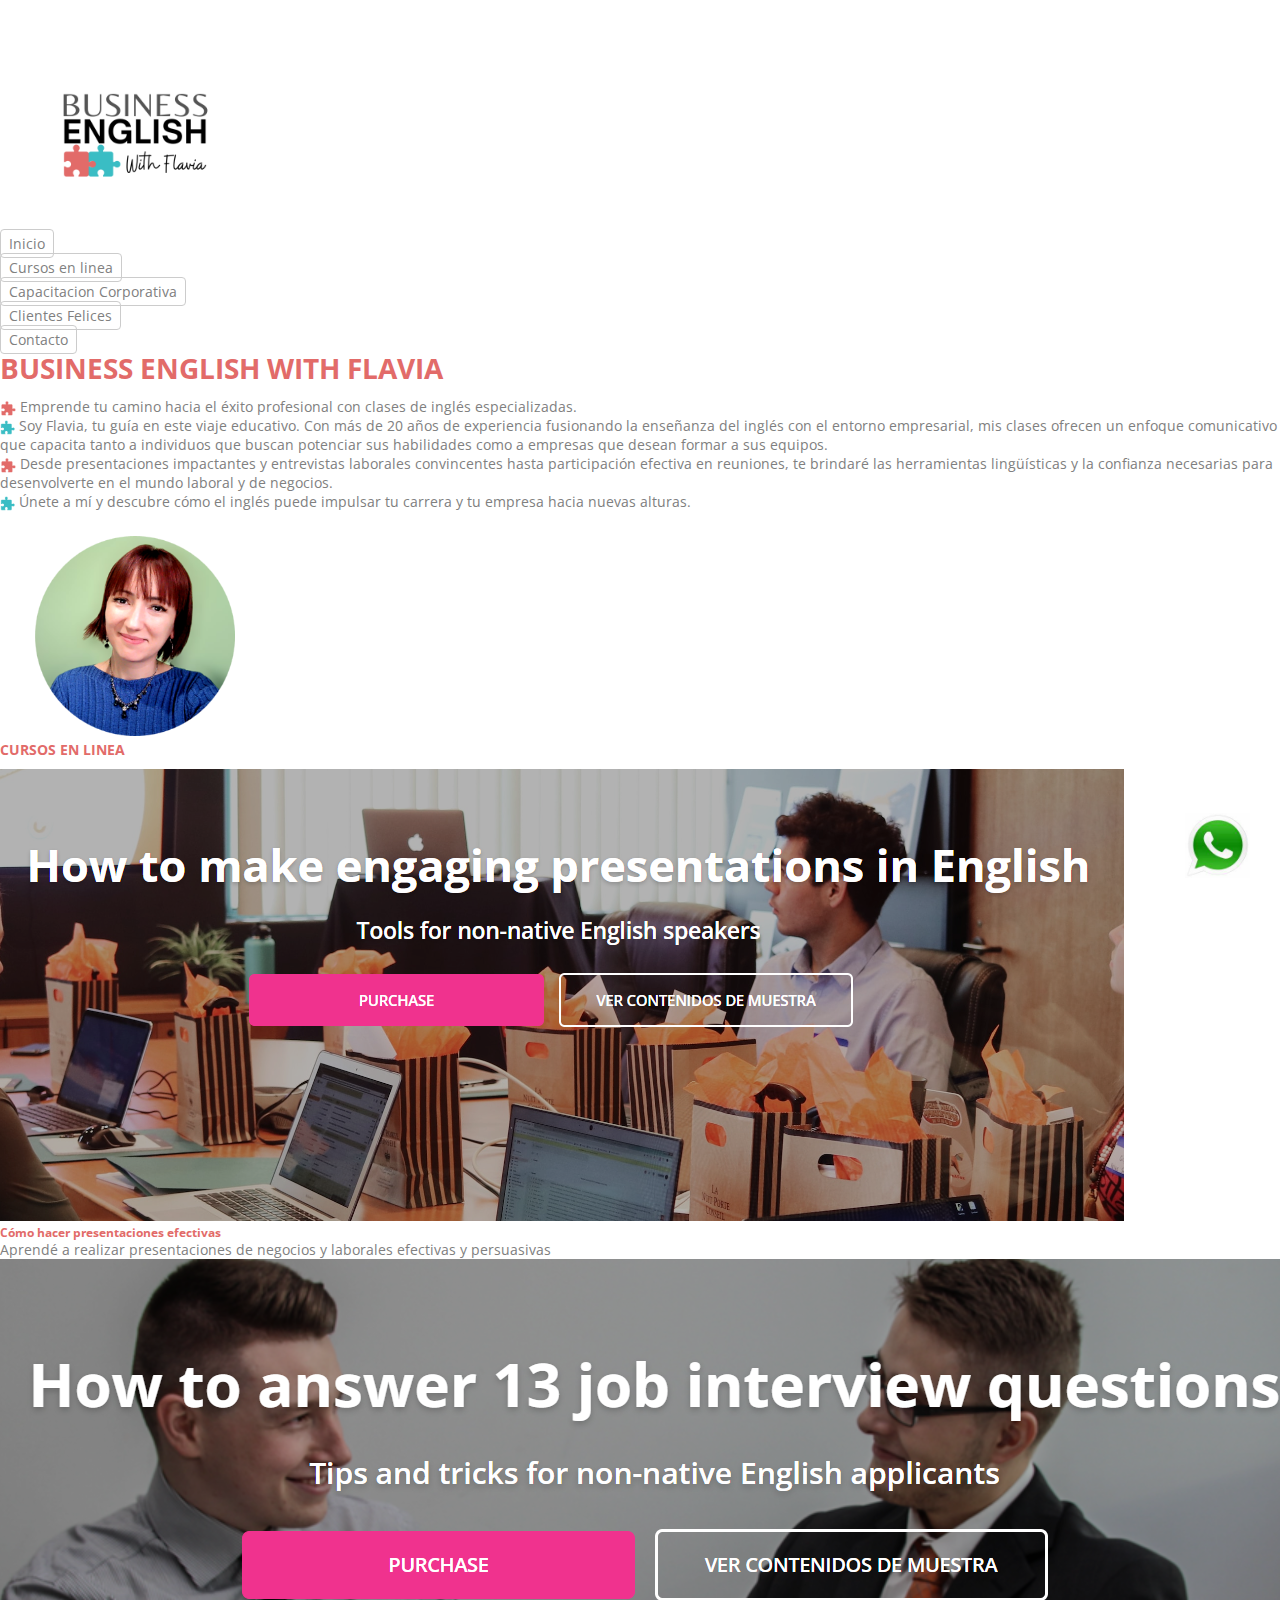
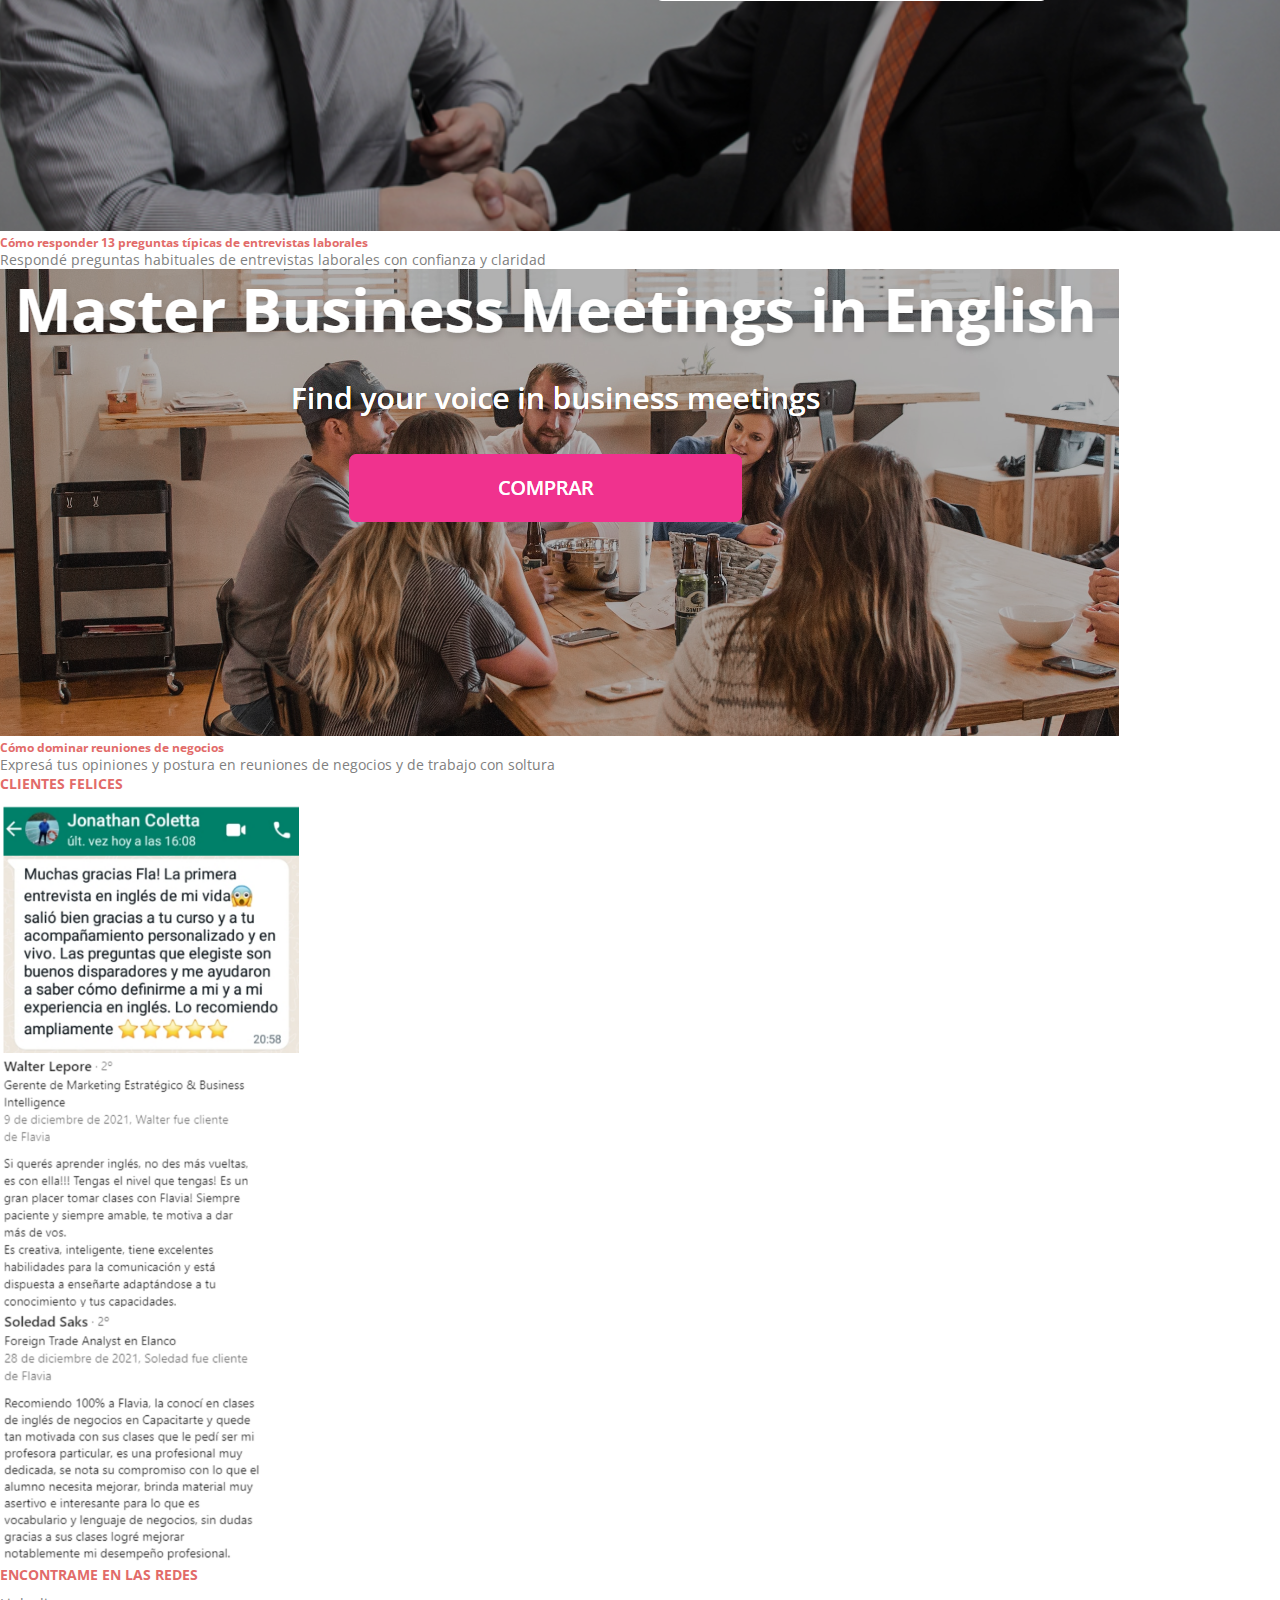
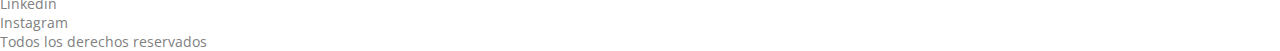
==== commit 5a77d436: "Agregado de boton de whatsapp" ====
--- a/index.html
+++ b/index.html
@@ -159,10 +159,6 @@
           </div>
         </div>
 
-
-
-
-
         <!--FOOTER--> 
         <footer>
         <div class="container-fluid">
@@ -190,6 +186,10 @@
                </div>
               </footer>
               
+              <!--BOTON WHATSAPP-->
+              <div class="whatsapp-button">
+                <a href="https://wa.me/1123956526" target="_blank"><img src="./images/what.jpg" alt="WhatsApp"></a>
+            </div>
 
   <script src="https://cdn.jsdelivr.net/npm/bootstrap@5.3.2/dist/js/bootstrap.bundle.min.js" integrity="sha384-C6RzsynM9kWDrMNeT87bh95OGNyZPhcTNXj1NW7RuBCsyN/o0jlpcV8Qyq46cDfL" crossorigin="anonymous"></script>
 </body>
--- a/css/style.css
+++ b/css/style.css
@@ -28,17 +28,9 @@
   margin-bottom: 10px;
 }
 
-h2 {
+h2, h3, h4 {
   font-size: 1rem;
   font-weight: 700;
-  color: #e26b69;
-  text-transform: uppercase;
-  margin-bottom: 10px;
-}
-
-h3, h4 {
-  font-size: 1rem;
-  font-weight: 400;
   color: #e26b69;
   text-transform: uppercase;
   margin-bottom: 10px;
@@ -187,6 +179,29 @@
   background-color: #2e979d;
 }
 
+.whatsapp-button {
+  position: fixed;
+  bottom: 20px;
+  right: 30px;
+  width: 65px;
+  height: 65px;
+  z-index: 1;
+  background-color: white;
+  border-radius: 50%;
+  display: flex;
+  justify-content: center;
+  align-items: center;
+}
+.whatsapp-button a {
+  text-decoration: none;
+  color: white;
+  font-size: 14px;
+}
+.whatsapp-button img {
+  max-width: 100%;
+  max-height: 100%;
+}
+
 @media (max-width: 768px) {
   .custom-hide-on-small {
     display: none;
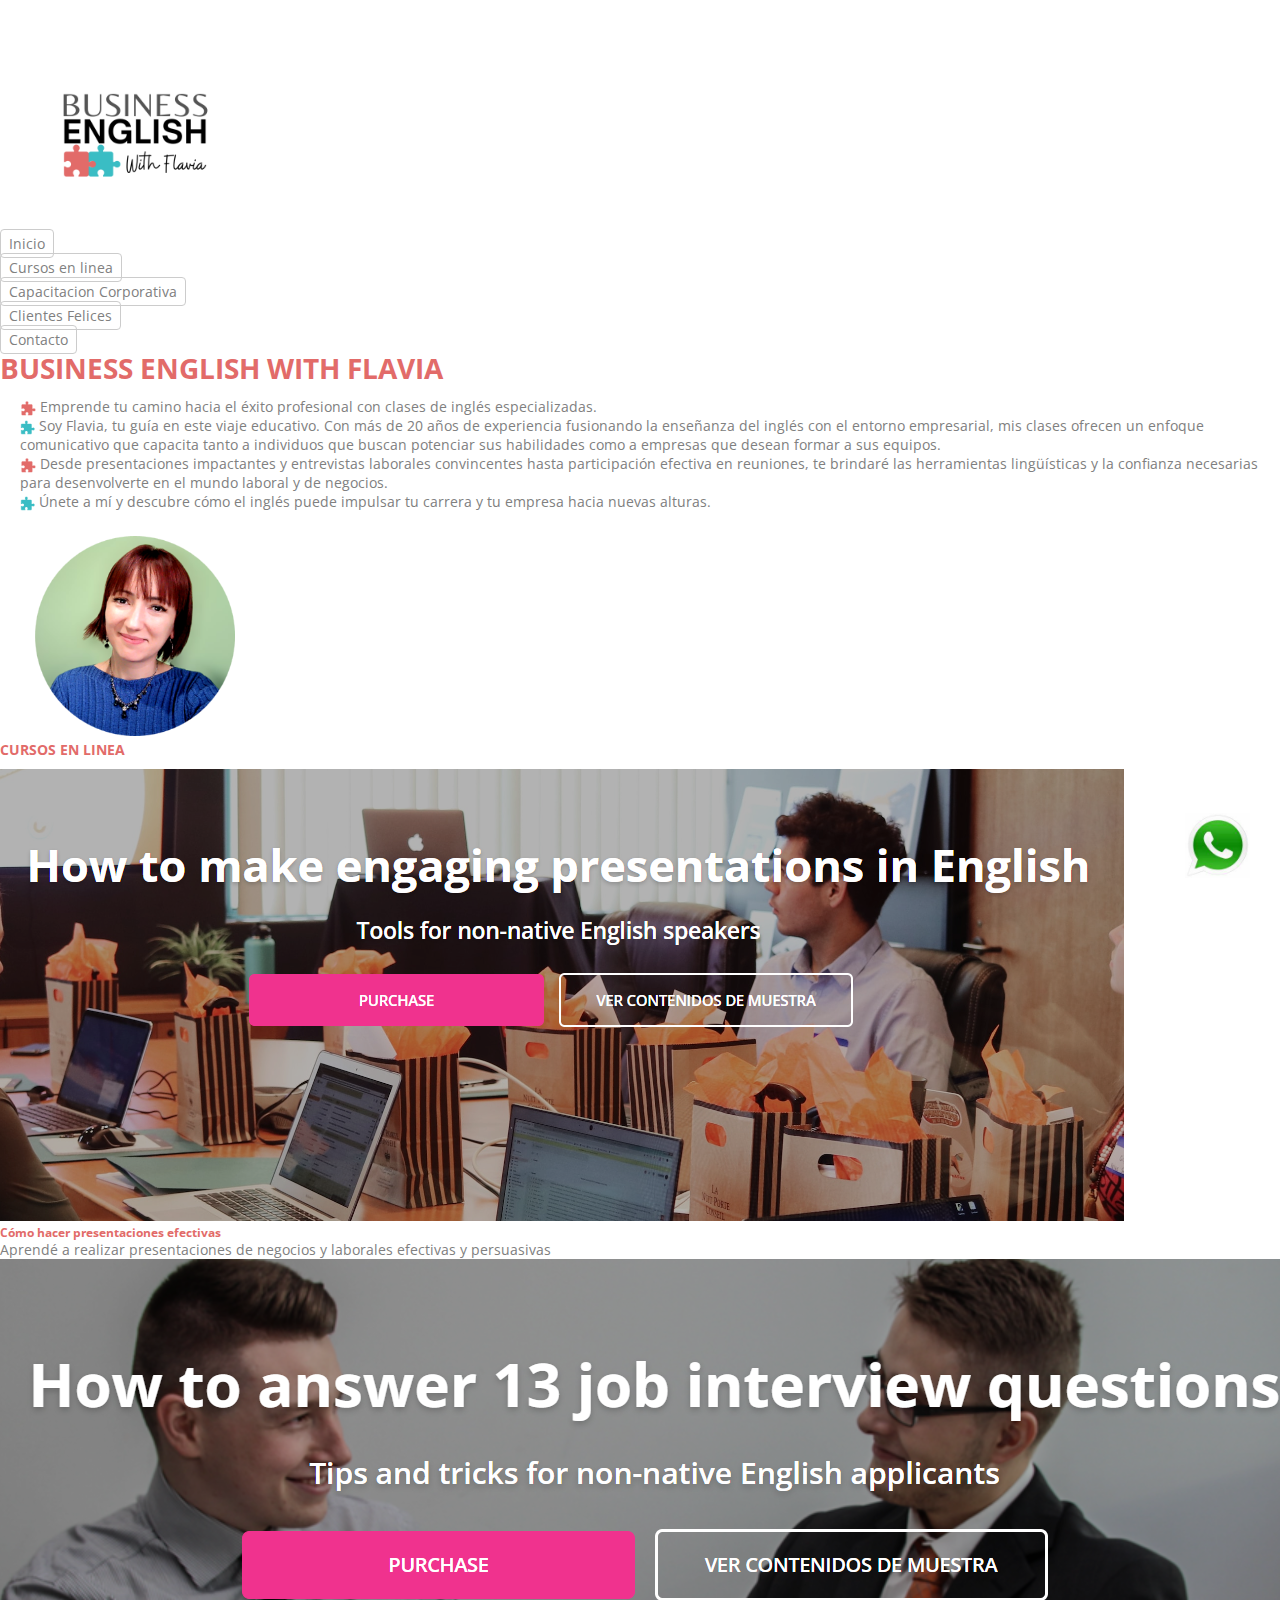
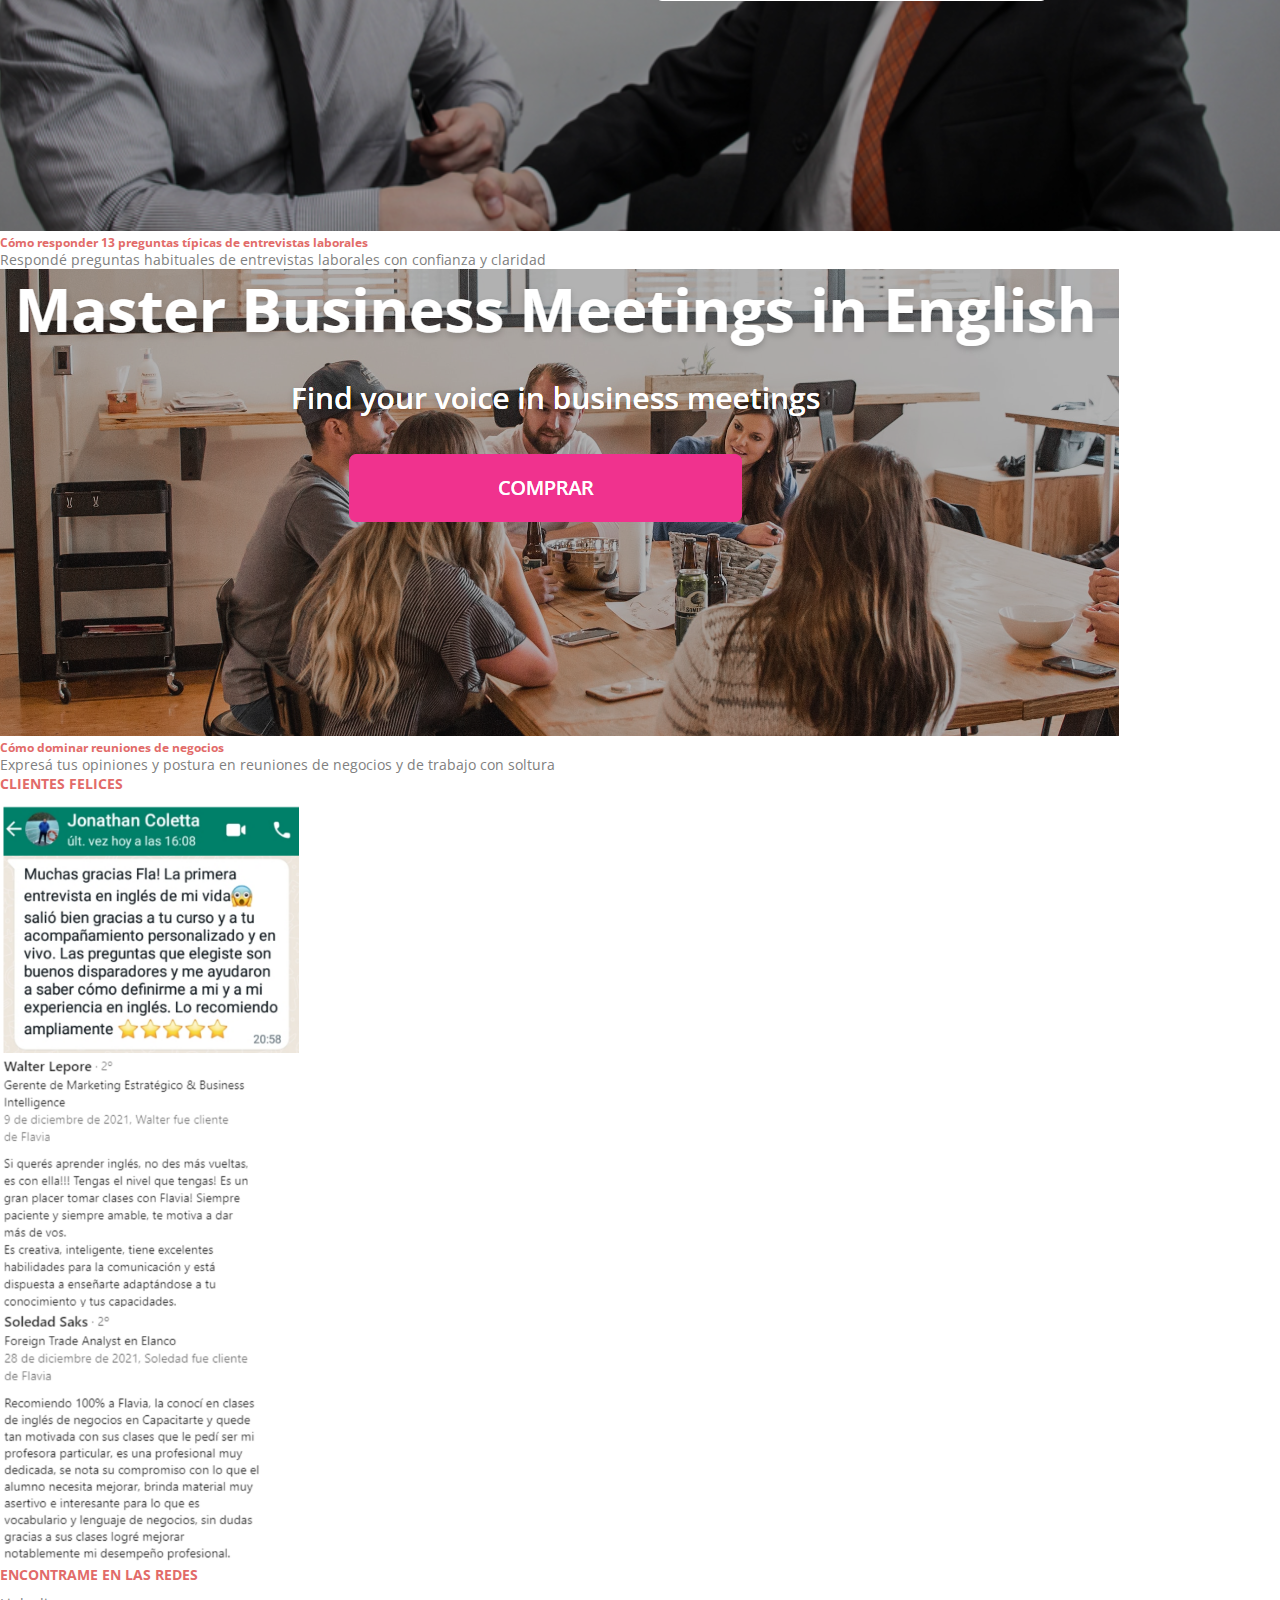
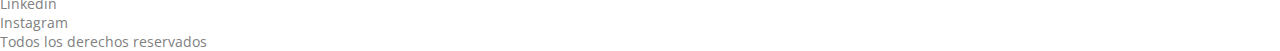
==== commit 39a9416f: "cambios html" ====
--- a/index.html
+++ b/index.html
@@ -3,7 +3,7 @@
 <head>
     <meta charset="UTF-8">
     <meta name="viewport" content="width=device-width, initial-scale=1.0">
-    <meta name="keywords" content="ingles, capacitacion, negocios, idiomas, profesionales, corporativo, trabajo, formacion, aprendizaje, comunicacion, cursos, clases, presentaciones, reuniones, entrevistas, laborales">
+    <meta name="keywords" content="ingles, capacitacion, idiomas, trabajo, formacion, aprendizaje, English, training, courses">
     <meta name="description" content="Capacitación en inglés empresarial y cursos de inglés para el trabajo">
     <meta property="og:description" content="Capacitación en inglés empresarial y cursos de inglés para el trabajo" />
     <meta property="og:title" content="Business English with Flavia">
@@ -65,25 +65,29 @@
       <h1>BUSINESS ENGLISH WITH FLAVIA</h1>
       </div>
       </div>
-  <div class="row mt-4">
-    <div class="col-md-9 justify-content-right ml-3">
-      <div class="p-3 ml-3">
-        <p class="paragraph">
-        <img src="images/rompe1.png" class="rompe"> Emprende tu camino hacia el éxito profesional con clases de inglés especializadas.</p>
-      <p class="paragraph">
-        <img src="images/rompe2.png" class="rompe"> Soy Flavia, tu guía en este viaje educativo. Con más de 20 años de experiencia fusionando la enseñanza del inglés con el entorno empresarial, mis clases ofrecen un enfoque comunicativo que capacita tanto a individuos que buscan potenciar sus habilidades como a empresas que desean formar a sus equipos.</p>
-      <p class="paragraph">
-        <img src="images/rompe1.png" class="rompe"> Desde presentaciones impactantes y entrevistas laborales convincentes hasta participación efectiva en reuniones, te brindaré las herramientas lingüísticas y la confianza necesarias para desenvolverte en el mundo laboral y de negocios.</p>
-      <p class="paragraph">
-        <img src="images/rompe2.png" class="rompe"> Únete a mí y descubre cómo el inglés puede impulsar tu carrera y tu empresa hacia nuevas alturas.</p>
-    </div>
-    </div>
-    <!--FOTO-->
-    <div class="col-md-3 custom-hide-on-small special">
-      <img src="images/foto4.png" alt="Foto personal" id="imagen2">
-    </div>
-    </div>
-  </div>
+      
+      <div class="row mt-4">
+        <div class="col-md-9 justify-content-right ml-3">
+          <div class="p-3 ml-3">
+            <p class="paragraph">
+            <img src="images/rompe1.png" class="rompe"> Emprende tu camino hacia el éxito profesional con clases de inglés especializadas.</p>
+          <p class="paragraph">
+            <img src="images/rompe2.png" class="rompe"> Soy Flavia, tu guía en este viaje educativo. Con más de 20 años de experiencia fusionando la enseñanza del inglés con el entorno empresarial, mis clases ofrecen un enfoque comunicativo que capacita tanto a individuos que buscan potenciar sus habilidades como a empresas que desean formar a sus equipos.</p>
+          <p class="paragraph">
+            <img src="images/rompe1.png" class="rompe"> Desde presentaciones impactantes y entrevistas laborales convincentes hasta participación efectiva en reuniones, te brindaré las herramientas lingüísticas y la confianza necesarias para desenvolverte en el mundo laboral y de negocios.</p>
+          <p class="paragraph">
+            <img src="images/rompe2.png" class="rompe"> Únete a mí y descubre cómo el inglés puede impulsar tu carrera y tu empresa hacia nuevas alturas.</p>
+        </div>
+        </div>
+        <!--FOTO PERSONAL-->
+        <div class="col-md-3 custom-hide-on-small special">
+          <img src="images/foto4.png" alt="Foto personal" id="imagen2">
+        </div>
+      </div>
+      
+      
+      
+
     <!--CURSOS EN LINEA-->
     <div class="container-fluid" id="cursos">
       <div class="row mt-5">
--- a/css/style.css
+++ b/css/style.css
@@ -85,6 +85,10 @@
 body {
   font-family: "Open Sans", sans-serif;
   color: #808080;
+}
+
+.paragraph {
+  margin-left: 20px;
 }
 
 .card {
